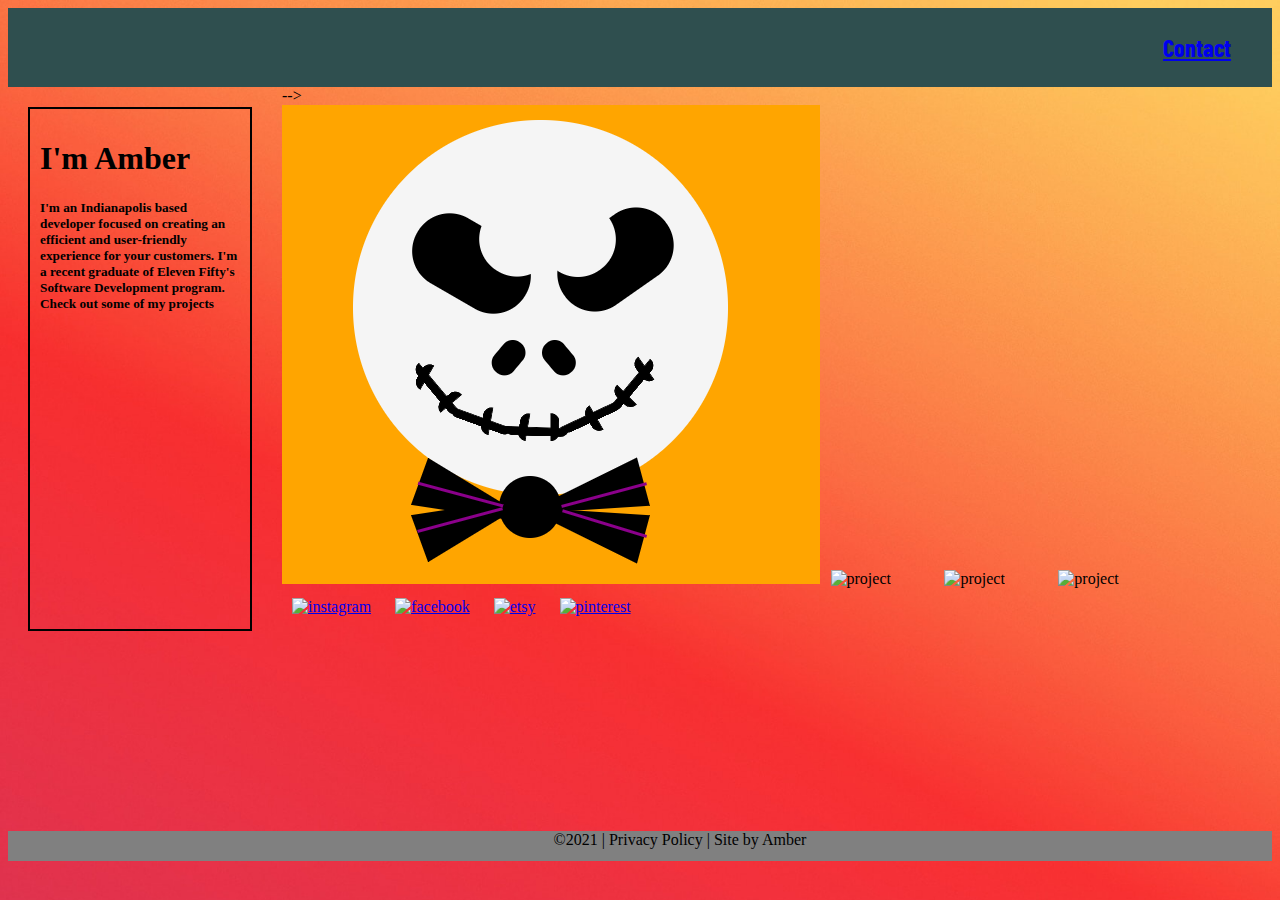
==== index.html @ 89a5dad9 "Initial commit" ====
<!DOCTYPE html>
<html lang="en">

<head>
    <meta charset="UTF-8">
    <meta http-equiv="X-UA-Compatible" content="IE=edge">
    <meta name="viewport" content="width=device-width, initial-scale=1.0">
    <title>Abstract Utopia Art Shop</title>
    <link rel="stylesheet" href="main.css">
    <style>
        @import url('https://fonts.googleapis.com/css2?family=Barlow+Condensed:ital,wght@0,100;1,100&display=swap');
        </style>
</head>

<!--header-->
<header>
    <!--NavBar-->
    <nav>
        <div class="navlist">
            <ul>
                <li><a href="#">Contact</a></li>
            </ul>
        </div>
    </nav>
    <div style="clear: both;"></div>
</header>
<body>
<!--Small Info Section-->
   <!--Div for name intro-->
<div class="bio">
    <h1>I'm Amber</h1>
    <h5>I'm an Indianapolis based developer focused on creating an efficient and user-friendly 
        experience for your customers. I'm a recent graduate of Eleven Fifty's Software Development 
        program. Check out some of my projects</h5>
</div>

<div class="line"></div> -->
<!--Horizontal Scrolling Div-->
<div class="horizontal-scroll-available-pieces">
    <!--Div for each image same class-->
    <div class="projects">
        <a href="https://codepen.io/aschump/details/vYyVbrW" target="_blank">
        <img src="img/creatureassignment.PNG" alt="project">
        </a>
        <br />
    </div>
    <div class="projects">
        <img src="#" alt="project">
        <br />
    </div>
    <div class="projects">
        <img src="#" alt="project">
        <br />
    </div>
    <div class="projects">
        <img src="#" alt="project">
        <br />
    </div>
</div>
    <div class="sites">
    <a href="#"><img src="img/instagram.png" class="socials" alt="instagram"></a>
    <a href="#"><img src="img/facebook.png" class="socials" alt="facebook"></a>
    <a href="#"><img src="img/etsy.png" class="socials" alt="etsy"></a>
    <a href="#"><img src="img/pinterest.png" class="socials" alt="pinterest"></a>
    </div>
            <!--FOOTER-->
            <div class="clear"></div>
            <!-- < ^will keep footer at bottom^ > -->
            <footer>
                <ul class="siteinfotable">
                    
                        <li>&copy;2021 |</li>
                        <li>Privacy Policy |</li>
                        <li>Site by Amber</li>
                </ul>
            </footer>
</body>

</html>
---- main.css ----
/*footer stuff to help make it stay at the bottom*/
.clear { 
    clear:both;
    font-size: 1%;
}

/*Nav Bar*/
.navlist{
    border: 1px solid darkslategrey;
    background: darkslategrey;
    font-family: 'Barlow Condensed', sans-serif;
    font-size: x-large;
    font-weight:bold;
    text-align: right;
    
}
nav ul{
    margin-left:20%;
    margin-right: auto;

}
nav li {
    display: inline-block;
    margin: 0;
    padding: 0px 40px 0px 40px;
}


/*Header*/
header{
    background: transparent ;    
    padding: 0;
    margin: 0;
    box-sizing: border-box;    
    width: 100%;
    /* -webkit-background-size: 100% 100%;
    -moz-background-size: 100% 100%;*/
    /* display: block;  */
    /* background-size: 100% 75% 100% 75%; */
    
}
header h1{
    color:darkcyan;
    font-family: 'Barlow Condensed', sans-serif;
    letter-spacing: 6px;
    float:right;
}
header h2{
    color:white;
    font-family: 'Barlow Condensed', sans-serif;
    float:right;
}

h2{
    font-size:xxx-large;
    letter-spacing: -0.025em;
    margin: 0;  
    font-family: 'Barlow Condensed', sans-serif;
    font-size:x-large; 
    
}

.socials{
    width:25px;
    height: 25px;
    padding:10px;
    border-radius:5px;  
}




/*Body*/
body{
    /* background: white repeat fixed top center;
    margin: 0px;
    padding: 0px; */
    background-image: url("img/color.jpg");
    background-repeat: no-repeat;
    background-attachment:fixed;
    background-size: cover;
}
.bio{
    width: 200px;
    height:500px;
    border: 2px solid black;
    margin-left: 20px;
    margin-top: 20px;
    margin-right: 30px;
    margin-bottom:90px;
    padding:10px;
    background-color:transparent(43, 160, 160);
    float:left;   
}
.bio h2{
    text-align: center;
}
.horizontal-scroll-available-pieces{
    /*says whether to add scroll bar when content overflows at the left and right edge*/
    overflow-y: hidden;
    /*determines clipping at the top and bottom edges*/
    overflow-x: scroll;
    white-space: nowrap;
      
      
}
.projects{
    display: inline-block;
    max-width: 50%;
    max-height: 20%;
    object-fit: cover;
    padding: 0 5% 0 0;
}
::-webkit-scrollbar{
    background:transparent;
    width: 10px;
}
::-webkit-scrollbar-thumb{
    background:black;
}
/* 
button{
    background-color:lemonchiffon;
    border: transparent;
    text-align:center;
    color: rgb(43, 160, 160);
    font-weight:bold;
    margin:3px;
    
} */
/* .line{
    border: solid 1px black;
    width: 50px;
    height: 8px;
} */


/*Footer*/
footer{
    background-color:grey; 
    height:30px;
    margin-top: 110px;
           
}

.siteinfotable{
    /*will center the table hopefully*/
    margin-left: 40%;
    margin-right: 30%;     
}

footer li {
    display: inline-block;
    margin: 0;
    padding: 0px;
}
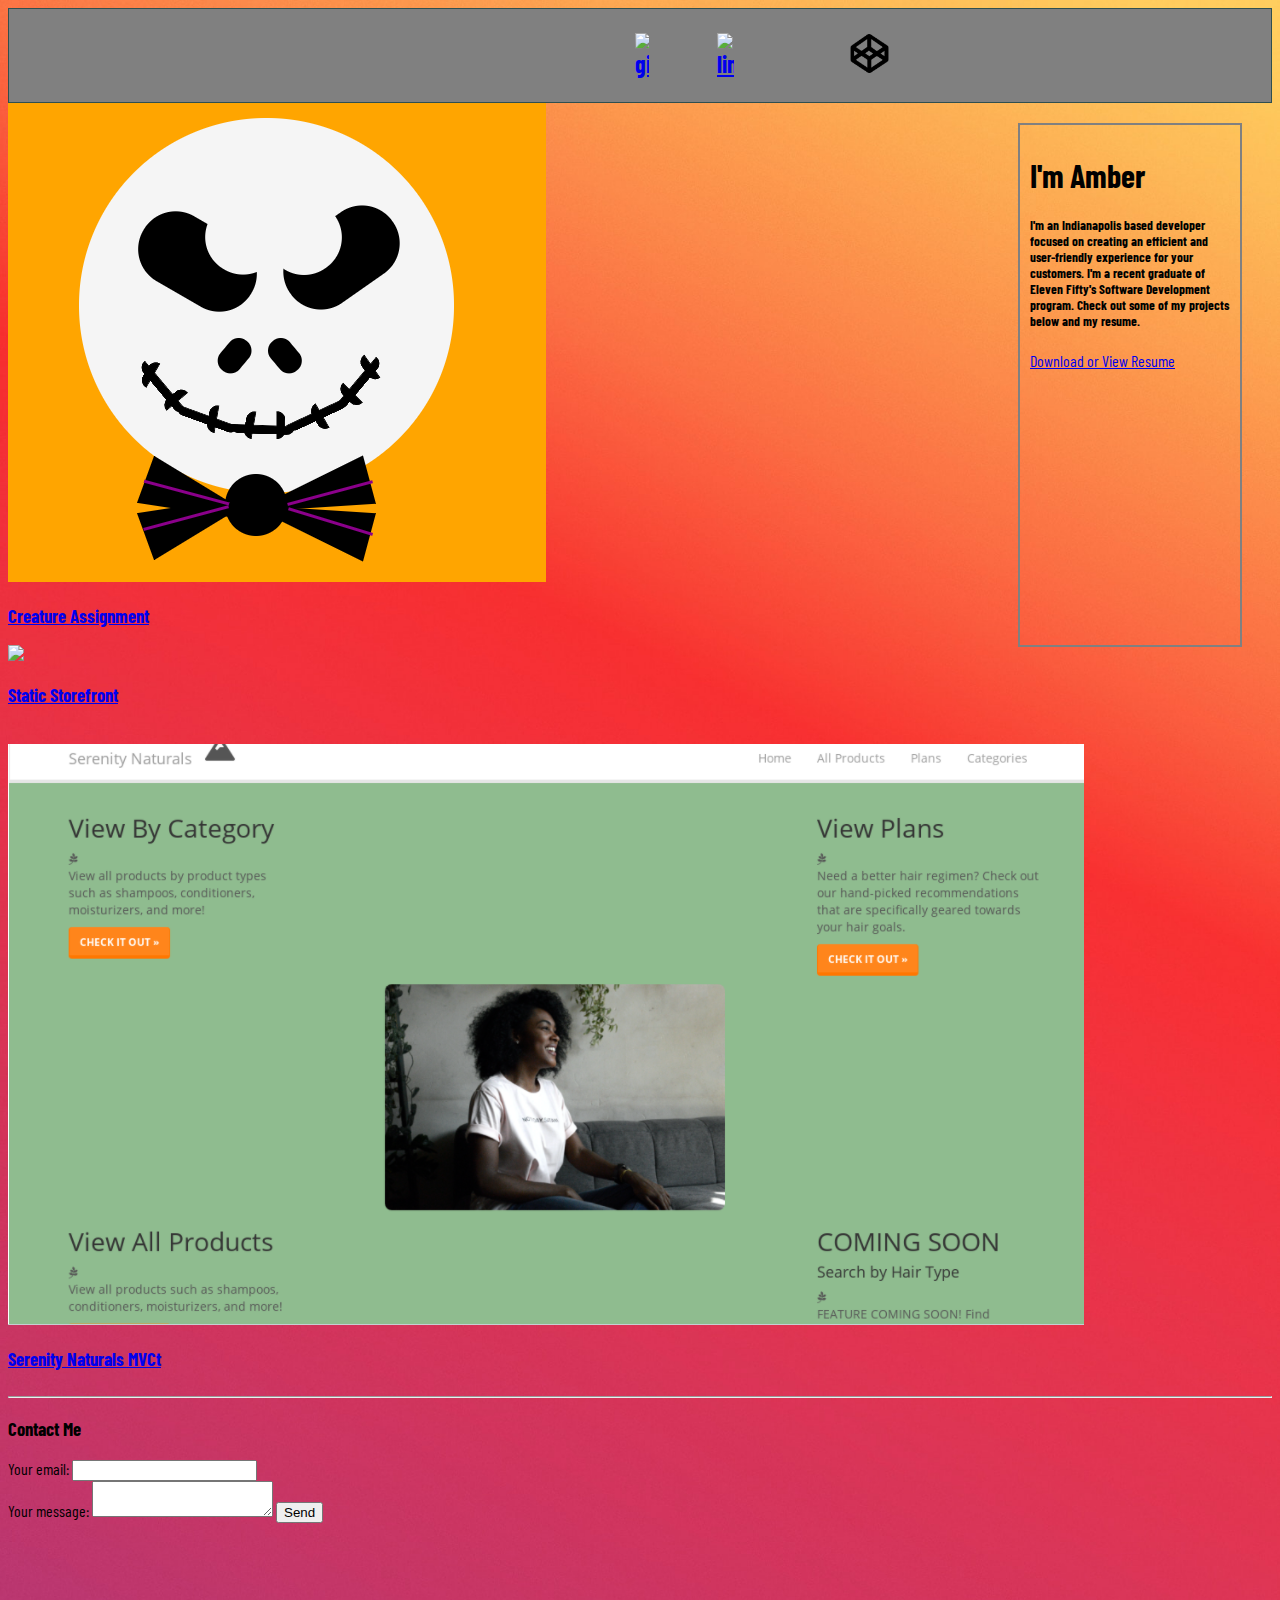
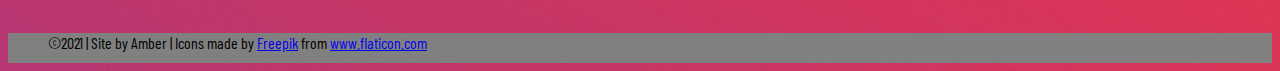
==== commit ef0c33cc: "more formatting" ====
--- a/index.html
+++ b/index.html
@@ -2,14 +2,16 @@
 <html lang="en">
 
 <head>
+    <link href="https://cdn.jsdelivr.net/npm/bootstrap@5.0.1/dist/css/bootstrap.min.css" rel="stylesheet"
+        integrity="sha384-+0n0xVW2eSR5OomGNYDnhzAbDsOXxcvSN1TPprVMTNDbiYZCxYbOOl7+AMvyTG2x" crossorigin="anonymous">
     <meta charset="UTF-8">
     <meta http-equiv="X-UA-Compatible" content="IE=edge">
     <meta name="viewport" content="width=device-width, initial-scale=1.0">
-    <title>Abstract Utopia Art Shop</title>
+    <title>Amber Schumpert</title>
     <link rel="stylesheet" href="main.css">
     <style>
         @import url('https://fonts.googleapis.com/css2?family=Barlow+Condensed:ital,wght@0,100;1,100&display=swap');
-        </style>
+    </style>
 </head>
 
 <!--header-->
@@ -18,62 +20,98 @@
     <nav>
         <div class="navlist">
             <ul>
-                <li><a href="#">Contact</a></li>
+                <li>
+                    <div class="socialimg">
+                        <a href="https://github.com/aschump"><img src="img/github.png" alt="github"></a>
+                    </div>
+                </li>
+                <li>
+                    <div class="socialimg">
+                        <a href="https://www.linkedin.com/in/aschumpert/"><img src="img/linkedin.png"
+                                alt="linkedin"></a>
+                    </div>
+                </li>
+                <li>
+                    <div class="socialimg">
+                        <a href="https://codepen.io/aschump"><img src="img/codepen.png" alt="codepen"></a>
+                    </div>
+                </li>
             </ul>
         </div>
     </nav>
     <div style="clear: both;"></div>
 </header>
-<body>
-<!--Small Info Section-->
-   <!--Div for name intro-->
-<div class="bio">
-    <h1>I'm Amber</h1>
-    <h5>I'm an Indianapolis based developer focused on creating an efficient and user-friendly 
-        experience for your customers. I'm a recent graduate of Eleven Fifty's Software Development 
-        program. Check out some of my projects</h5>
+<div class="container">
+
+    <body>
+        <div class="row">
+            <div class="col-md-3 pull-left">
+                <div class="bio">
+                    <h1>I'm Amber</h1>
+                    <h5>I'm an Indianapolis based developer focused on creating an efficient and user-friendly
+                        experience for your customers. I'm a recent graduate of Eleven Fifty's Software Development
+                        program. Check out some of my projects below and my resume.</h5>
+
+                    <a href="img/2021_Tech_Resume.docx" target="_blank">Download or View Resume</a>
+                </div>
+            </div>
+            <div class="col-md-3">
+                <div class="projects">
+                    <a href="https://codepen.io/aschump/details/vYyVbrW" target="_blank">
+                        <img src="img/creatureassignment.PNG" class="img-thumbnail">
+                        <h3>Creature Assignment</h3>
+                    </a>
+                </div>
+            </div>
+            <div class="col-md-3">
+                <div class="projects">
+                    <a href="https://aschump.github.io/HTMLStaticStoreFront/" target="_blank">
+                        <img src="img/staticstorefront.PNG" class="img-thumbnail">
+                        <h3>Static Storefront</h3>
+                    </a>
+                    <br />
+                </div>
+            </div>
+            <div class="col-md-3">
+                <div class="projects">
+                    <a href="https://npmvc.azurewebsites.net" target="_blank">
+                        <img src="img/npmvc.PNG" class="img-thumbnail">
+                        <h3>Serenity Naturals MVCt</h3>
+                    </a>
+                </div>
+            </div>
+        </div>
+    </body>
 </div>
+<hr />
+        <form action="https://formspree.io/f/xeqvgavy" method="POST">
+            <h3>Contact Me</h3>
+            <label>
+                Your email:
+                <input type="email" name="_replyto">
+            </label><br />
+            <label>
+                Your message:
+                <textarea name="message"></textarea>
+            </label>
 
-<div class="line"></div> -->
-<!--Horizontal Scrolling Div-->
-<div class="horizontal-scroll-available-pieces">
-    <!--Div for each image same class-->
-    <div class="projects">
-        <a href="https://codepen.io/aschump/details/vYyVbrW" target="_blank">
-        <img src="img/creatureassignment.PNG" alt="project">
-        </a>
-        <br />
-    </div>
-    <div class="projects">
-        <img src="#" alt="project">
-        <br />
-    </div>
-    <div class="projects">
-        <img src="#" alt="project">
-        <br />
-    </div>
-    <div class="projects">
-        <img src="#" alt="project">
-        <br />
-    </div>
-</div>
-    <div class="sites">
-    <a href="#"><img src="img/instagram.png" class="socials" alt="instagram"></a>
-    <a href="#"><img src="img/facebook.png" class="socials" alt="facebook"></a>
-    <a href="#"><img src="img/etsy.png" class="socials" alt="etsy"></a>
-    <a href="#"><img src="img/pinterest.png" class="socials" alt="pinterest"></a>
-    </div>
-            <!--FOOTER-->
-            <div class="clear"></div>
-            <!-- < ^will keep footer at bottom^ > -->
-            <footer>
-                <ul class="siteinfotable">
-                    
-                        <li>&copy;2021 |</li>
-                        <li>Privacy Policy |</li>
-                        <li>Site by Amber</li>
-                </ul>
-            </footer>
-</body>
+            <!-- your other form fields go here -->
 
-</html>
+            <button type="submit">Send</button>
+        </form>
+        <!--FOOTER-->
+        <div class="clear"></div>
+        <!-- < ^will keep footer at bottom^ > -->
+        <footer>
+            <ul class="siteinfotable">
+                <li>&copy;2021 |</li>
+                <li>Site by Amber |</li>
+                <li>
+                    <div>Icons made by <a href="https://www.freepik.com" title="Freepik">Freepik</a> from <a
+                            href="https://www.flaticon.com/" title="Flaticon">www.flaticon.com</a></div>
+                </li>
+            </ul>
+        </footer>
+    </body>
+
+</html>--- a/main.css
+++ b/main.css
@@ -1,4 +1,4 @@
-
+/* 
 /*footer stuff to help make it stay at the bottom*/
 .clear { 
     clear:both;
@@ -8,24 +8,33 @@
 /*Nav Bar*/
 .navlist{
     border: 1px solid darkslategrey;
-    background: darkslategrey;
+    background: grey;
     font-family: 'Barlow Condensed', sans-serif;
     font-size: x-large;
     font-weight:bold;
-    text-align: right;
+    text-align: center;
     
+}
+.navlist img{
+    max-width: 20%;
+    max-height: 20%;
 }
 nav ul{
     margin-left:20%;
     margin-right: auto;
-
+    
 }
 nav li {
-    display: inline-block;
+    display: inline;
     margin: 0;
-    padding: 0px 40px 0px 40px;
+    padding: 0px 0px 0px 0px;
 }
 
+.socialimg{
+    display: inline-block;
+    max-width: 20%;
+    max-height: 20%;
+}
 
 /*Header*/
 header{
@@ -61,81 +70,43 @@
     
 }
 
-.socials{
+/* .socials{
     width:25px;
     height: 25px;
     padding:10px;
     border-radius:5px;  
-}
-
-
-
-
+} */
 /*Body*/
 body{
-    /* background: white repeat fixed top center;
-    margin: 0px;
-    padding: 0px; */
+
     background-image: url("img/color.jpg");
     background-repeat: no-repeat;
     background-attachment:fixed;
     background-size: cover;
+    font-family: 'Barlow Condensed', sans-serif;
 }
 .bio{
     width: 200px;
     height:500px;
-    border: 2px solid black;
+    border: 2px solid grey;
     margin-left: 20px;
     margin-top: 20px;
     margin-right: 30px;
     margin-bottom:90px;
     padding:10px;
-    background-color:transparent(43, 160, 160);
-    float:left;   
-}
-.bio h2{
-    text-align: center;
-}
-.horizontal-scroll-available-pieces{
-    /*says whether to add scroll bar when content overflows at the left and right edge*/
-    overflow-y: hidden;
-    /*determines clipping at the top and bottom edges*/
-    overflow-x: scroll;
-    white-space: nowrap;
-      
-      
+    background-color:transparent;
+    float:right;   
 }
 .projects{
+    max-width: auto;
+    max-height: auto;
     display: inline-block;
-    max-width: 50%;
-    max-height: 20%;
-    object-fit: cover;
-    padding: 0 5% 0 0;
 }
-::-webkit-scrollbar{
-    background:transparent;
-    width: 10px;
-}
-::-webkit-scrollbar-thumb{
-    background:black;
-}
-/* 
-button{
-    background-color:lemonchiffon;
-    border: transparent;
-    text-align:center;
-    color: rgb(43, 160, 160);
-    font-weight:bold;
-    margin:3px;
-    
+/* .socialtable li{
+    display: inline-block;
+    margin: 0;
+    padding: 0px;
 } */
-/* .line{
-    border: solid 1px black;
-    width: 50px;
-    height: 8px;
-} */
-
-
 /*Footer*/
 footer{
     background-color:grey; 
@@ -143,15 +114,9 @@
     margin-top: 110px;
            
 }
-
-.siteinfotable{
-    /*will center the table hopefully*/
-    margin-left: 40%;
-    margin-right: 30%;     
-}
-
 footer li {
     display: inline-block;
     margin: 0;
     padding: 0px;
-}+    
+} 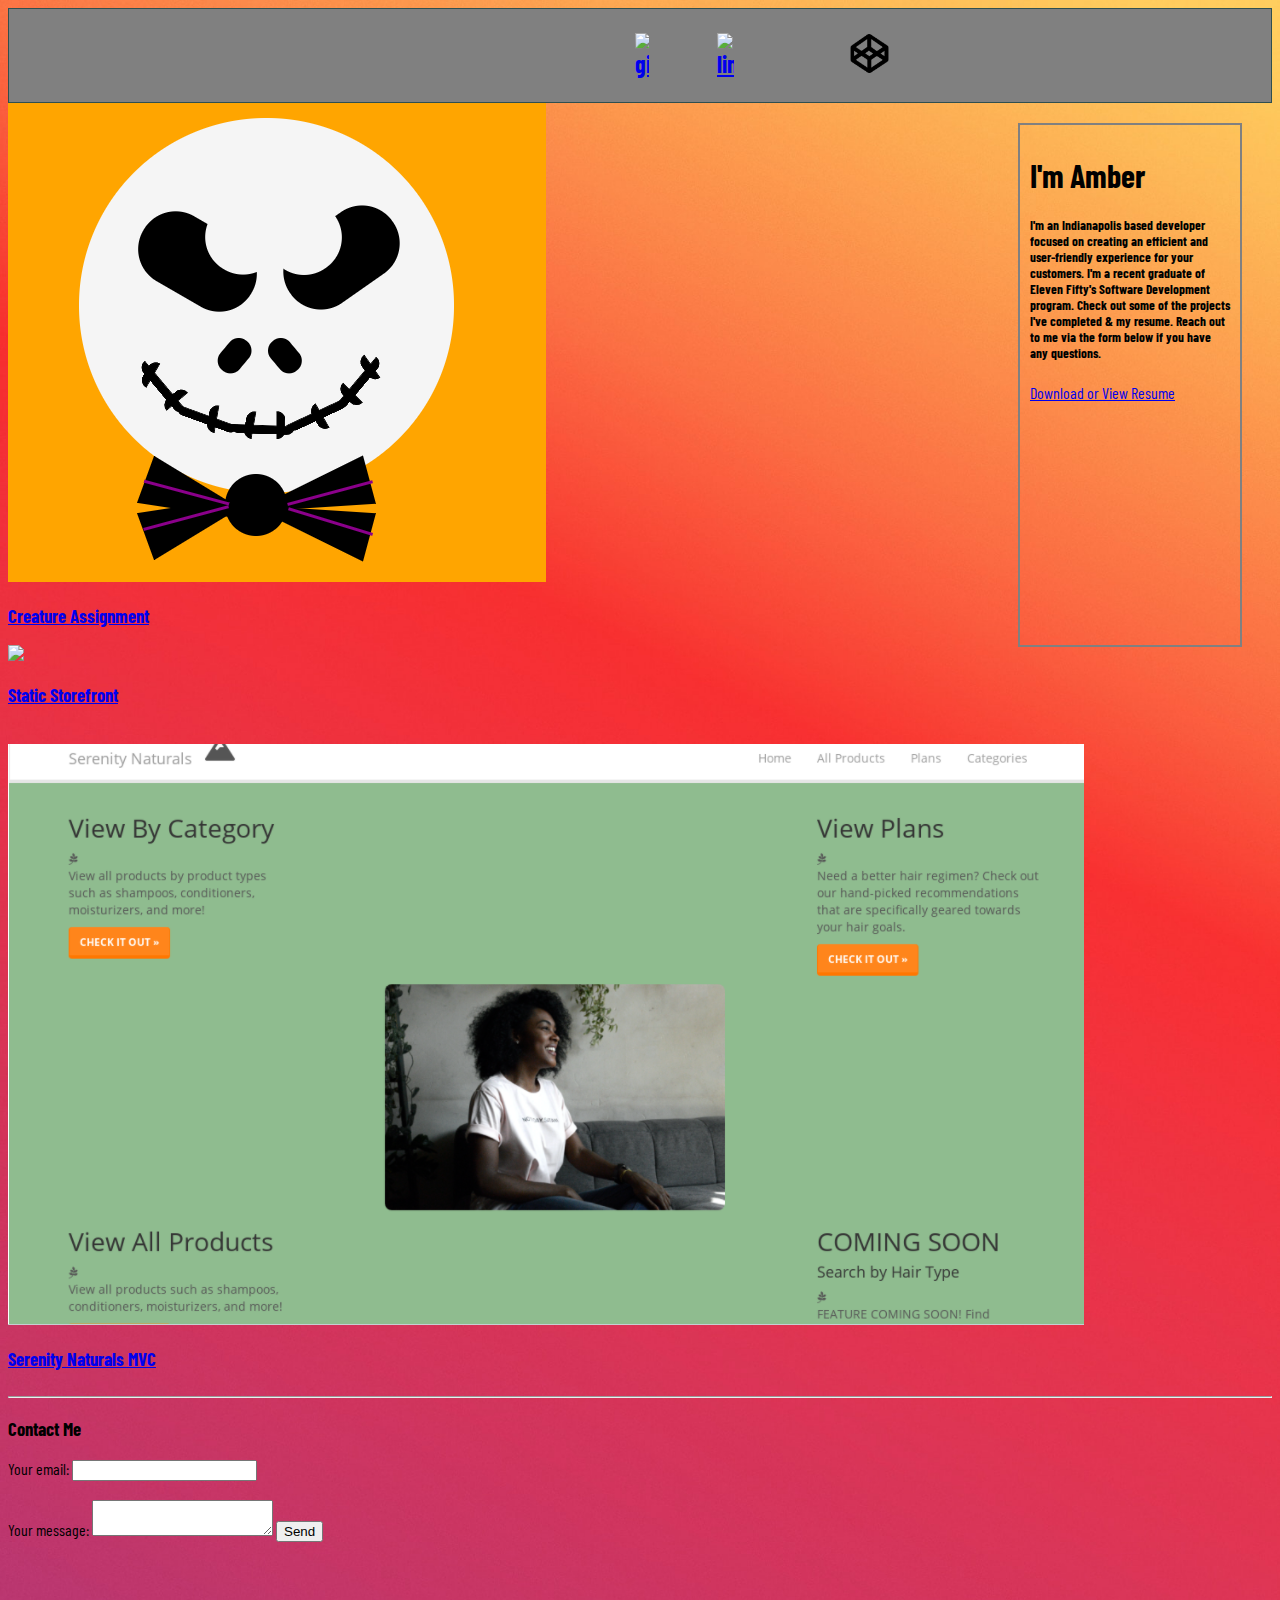
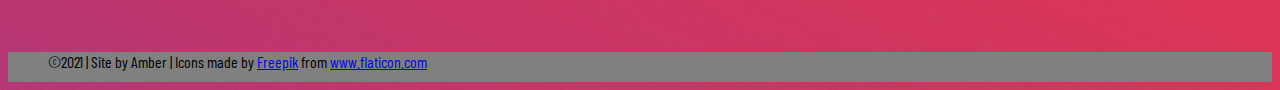
==== commit aae6ebd9: "typo" ====
--- a/index.html
+++ b/index.html
@@ -44,16 +44,15 @@
 <div class="container">
 
     <body>
-        <div class="row">
-            <div class="col-md-3 pull-left">
-                <div class="bio">
-                    <h1>I'm Amber</h1>
-                    <h5>I'm an Indianapolis based developer focused on creating an efficient and user-friendly
-                        experience for your customers. I'm a recent graduate of Eleven Fifty's Software Development
-                        program. Check out some of my projects below and my resume.</h5>
+        <div class="row align-items-center">
+            <div class="bio">
+                <h1>I'm Amber</h1>
+                <h5>I'm an Indianapolis based developer focused on creating an efficient and user-friendly
+                    experience for your customers. I'm a recent graduate of Eleven Fifty's Software Development
+                    program. Check out some of the projects I've completed & my resume. Reach out to me via the form below 
+                    if you have any questions.</h5>
 
-                    <a href="img/2021_Tech_Resume.docx" target="_blank">Download or View Resume</a>
-                </div>
+                <a href="img/2021_Tech_Resume.docx" target="_blank">Download or View Resume</a>
             </div>
             <div class="col-md-3">
                 <div class="projects">
@@ -76,7 +75,7 @@
                 <div class="projects">
                     <a href="https://npmvc.azurewebsites.net" target="_blank">
                         <img src="img/npmvc.PNG" class="img-thumbnail">
-                        <h3>Serenity Naturals MVCt</h3>
+                        <h3>Serenity Naturals MVC</h3>
                     </a>
                 </div>
             </div>
@@ -89,7 +88,7 @@
             <label>
                 Your email:
                 <input type="email" name="_replyto">
-            </label><br />
+            </label><br /><br />
             <label>
                 Your message:
                 <textarea name="message"></textarea>
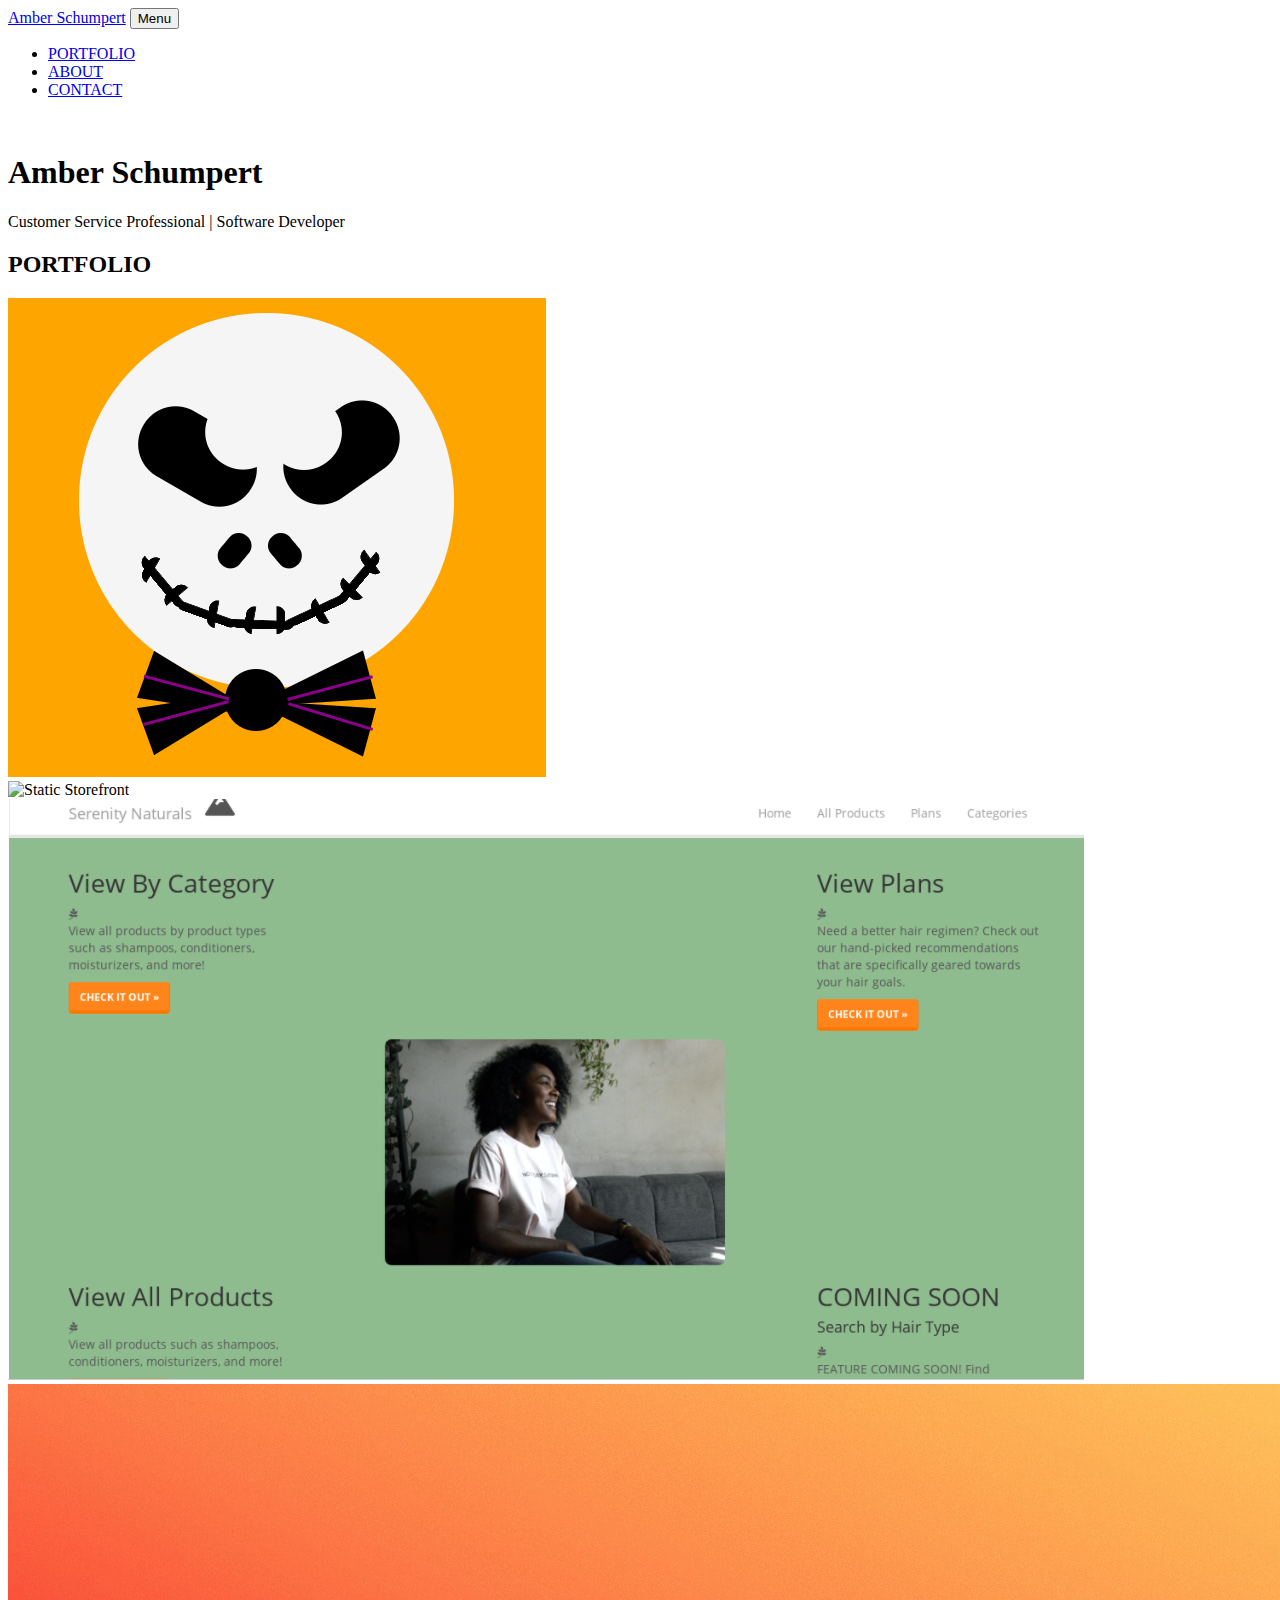
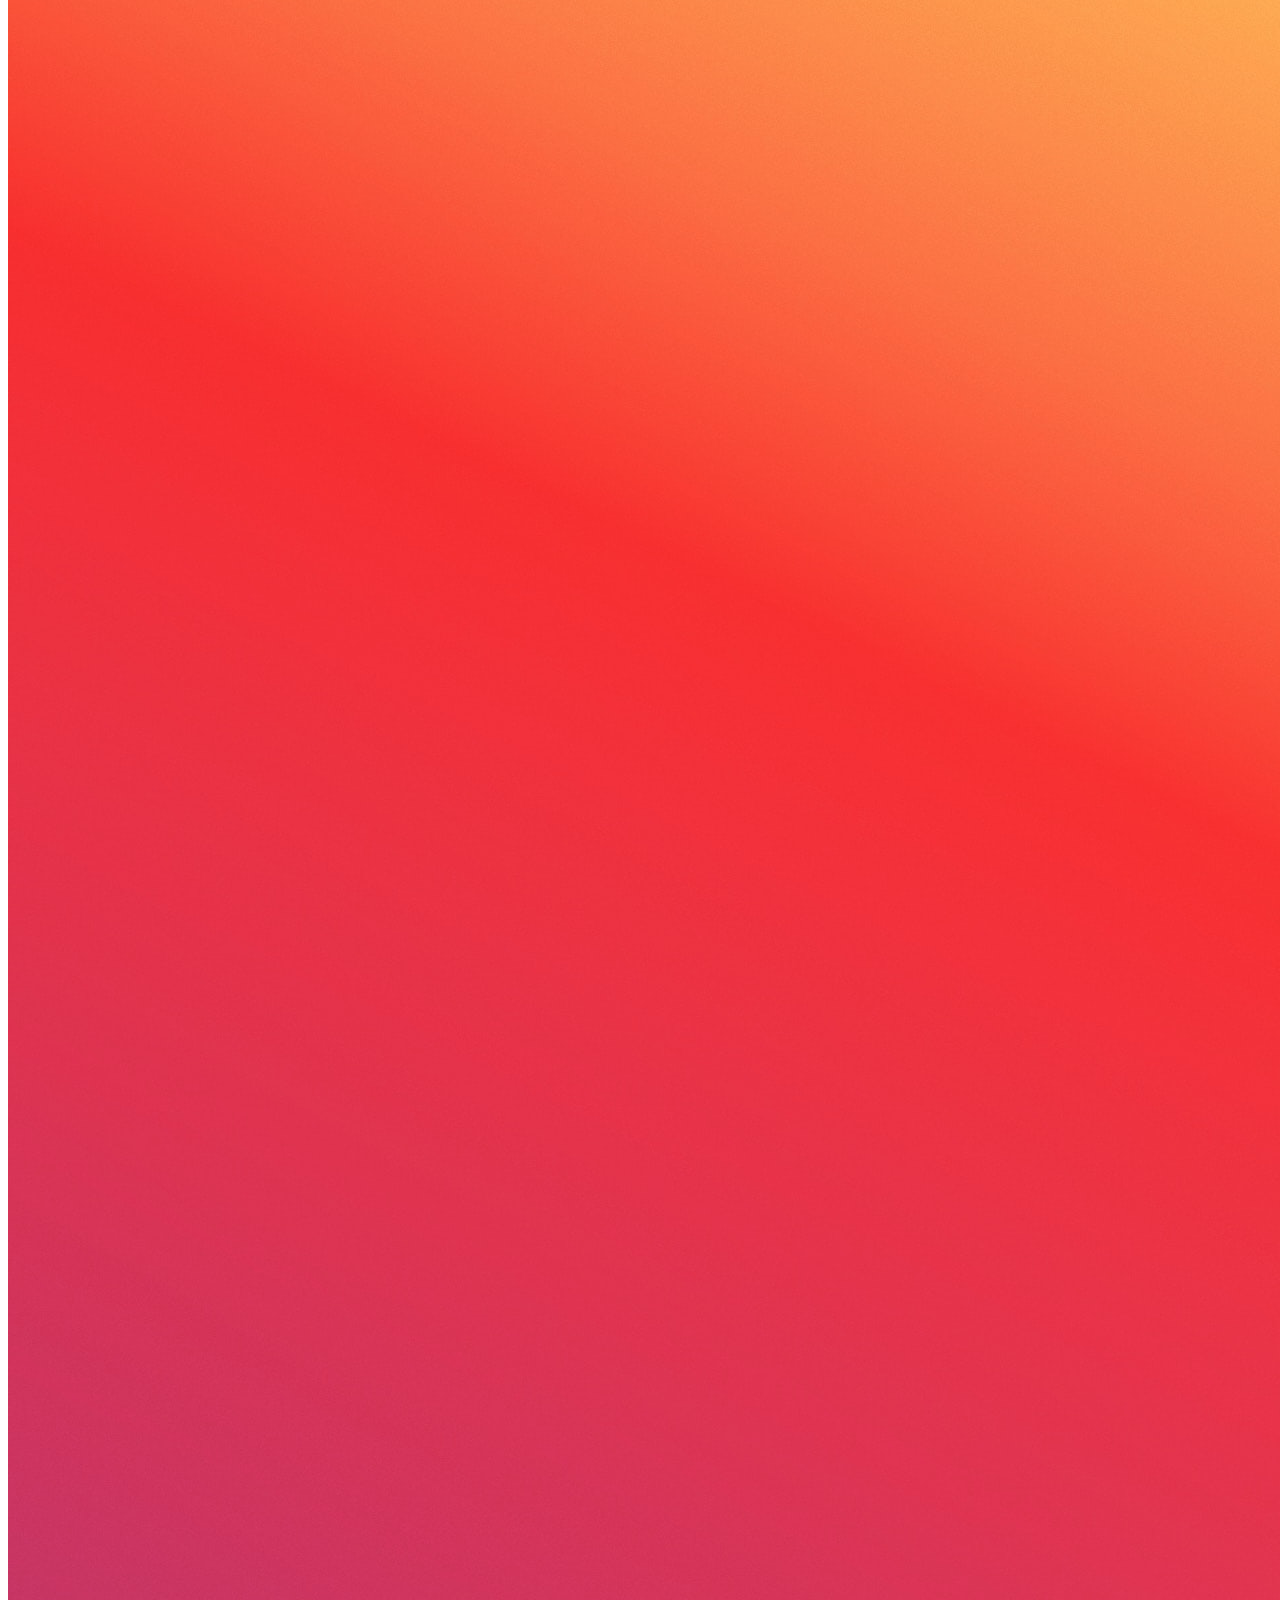
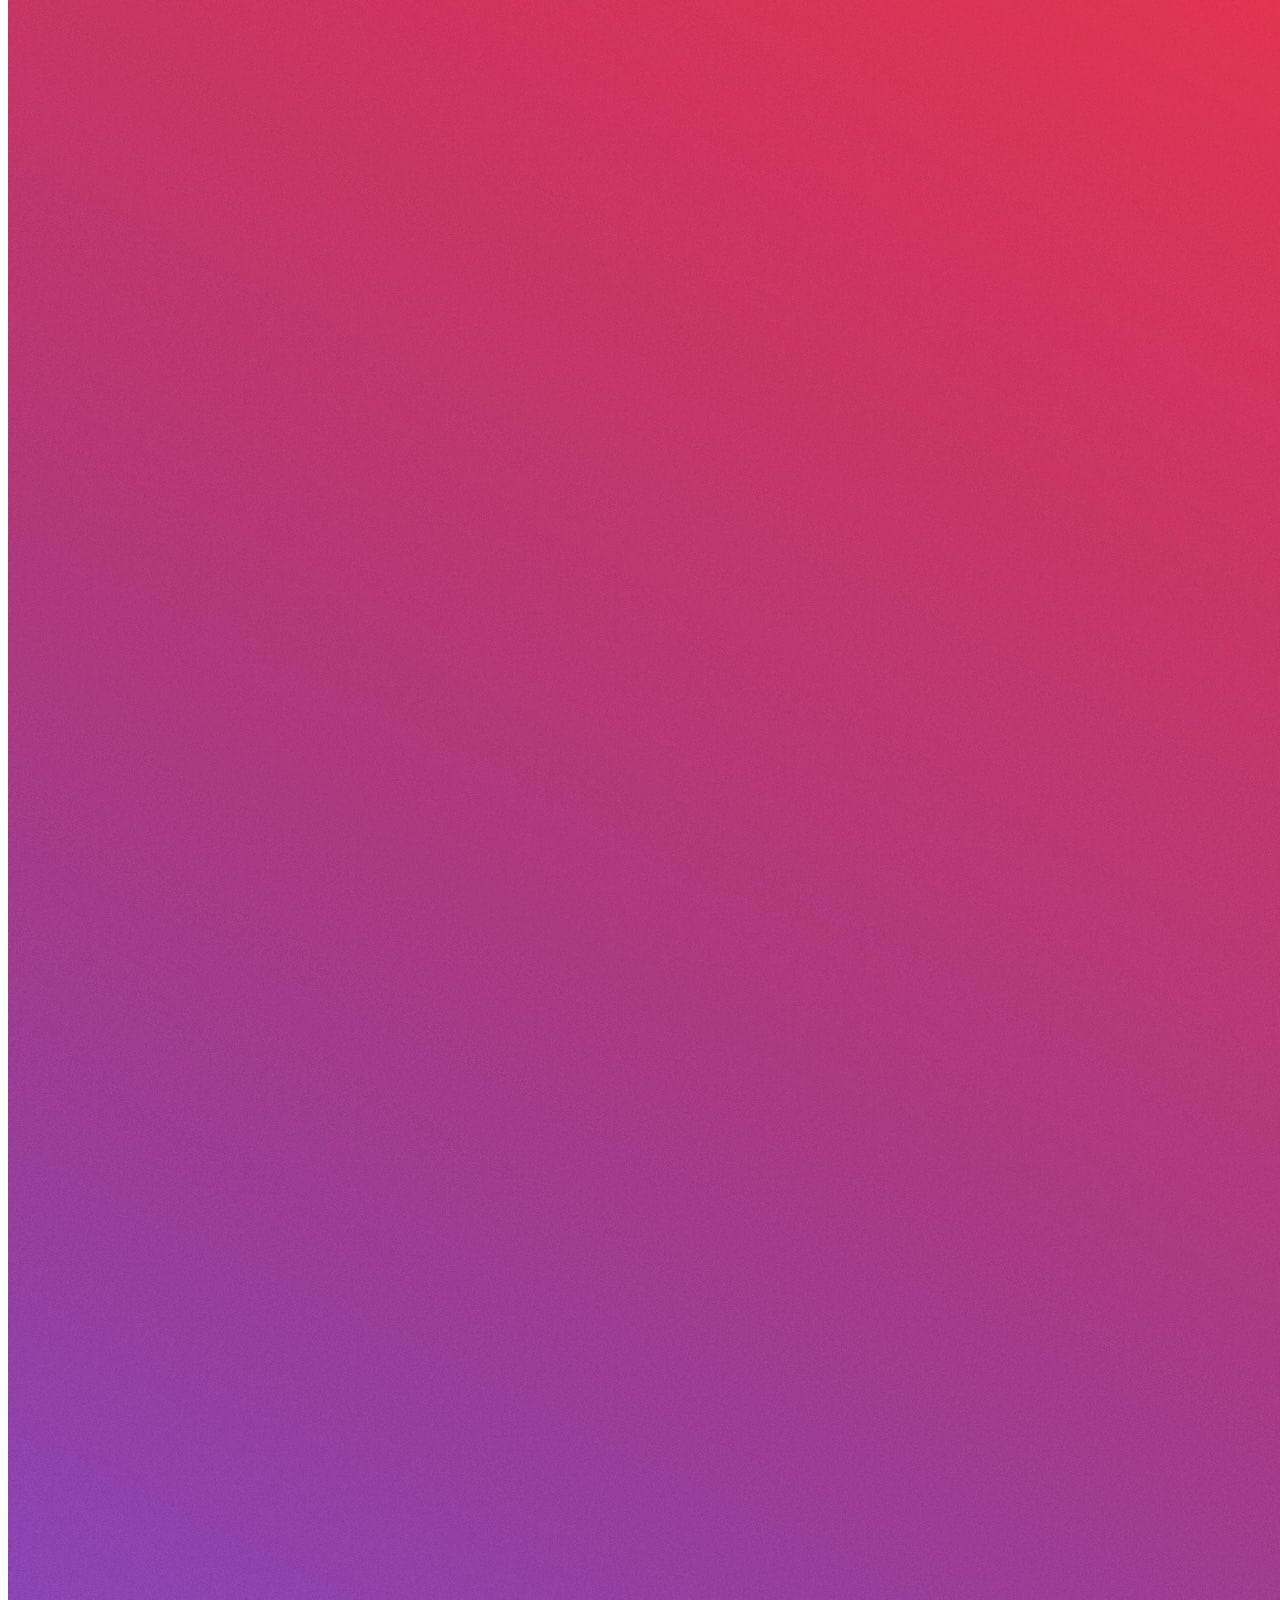
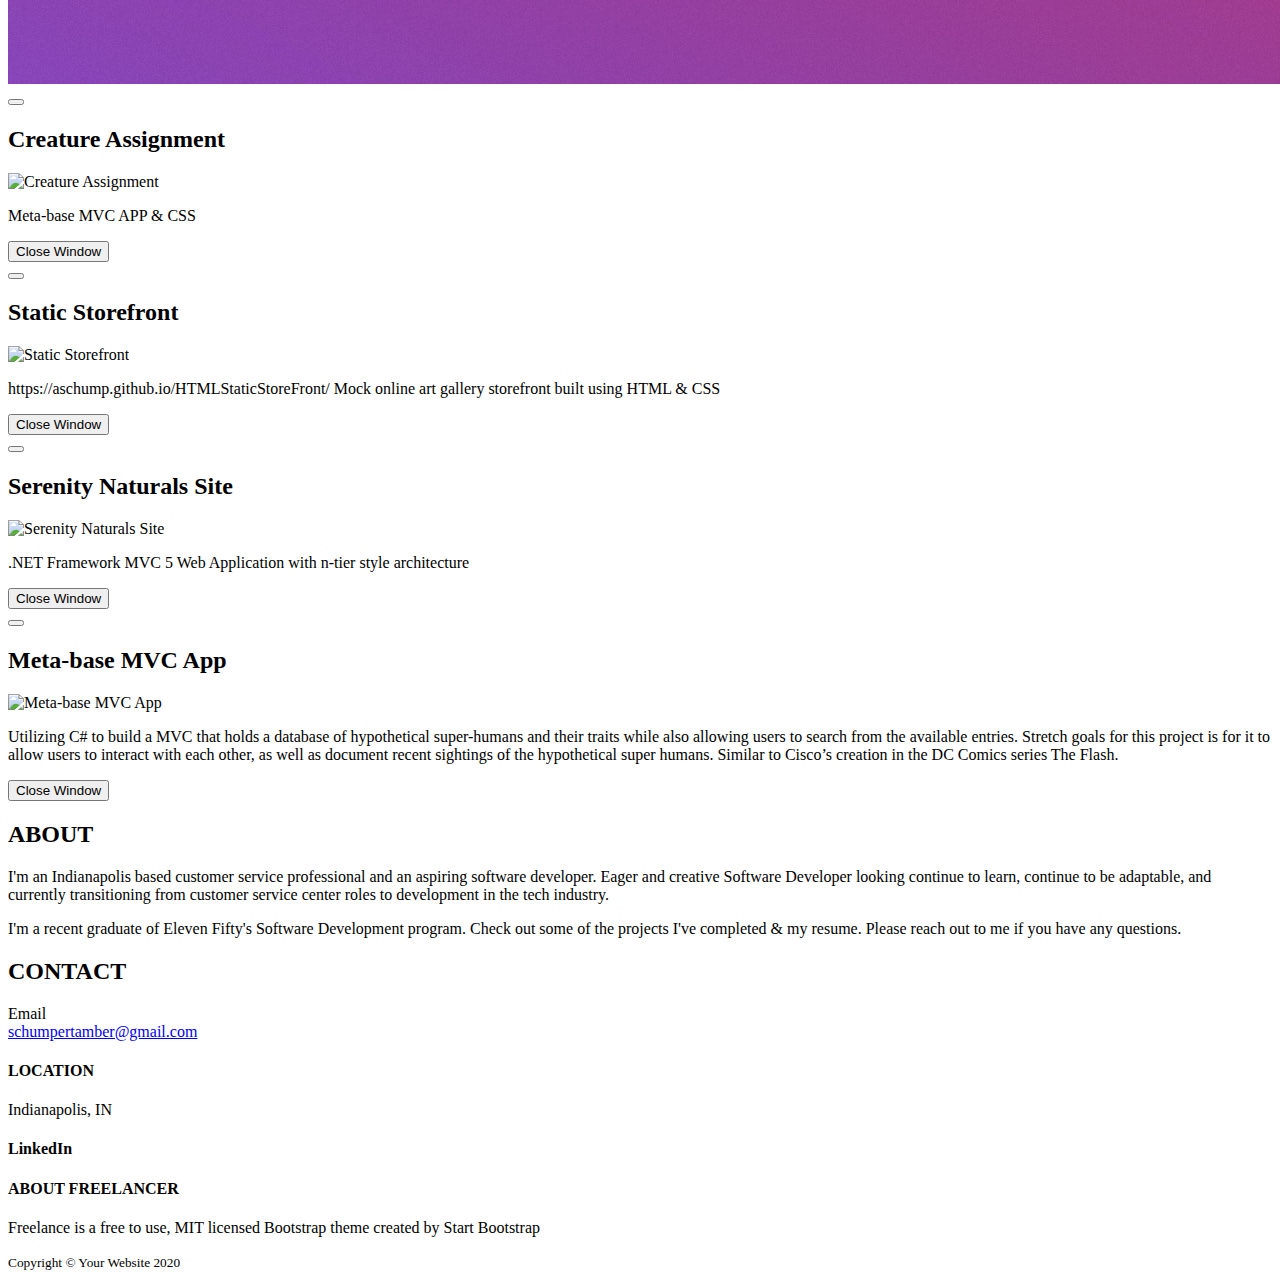
==== commit 23b5e193: "updated MVC wireframe" ====
--- a/index.html
+++ b/index.html
@@ -1,116 +1,294 @@
 <!DOCTYPE html>
 <html lang="en">
-
-<head>
-    <link href="https://cdn.jsdelivr.net/npm/bootstrap@5.0.1/dist/css/bootstrap.min.css" rel="stylesheet"
-        integrity="sha384-+0n0xVW2eSR5OomGNYDnhzAbDsOXxcvSN1TPprVMTNDbiYZCxYbOOl7+AMvyTG2x" crossorigin="anonymous">
-    <meta charset="UTF-8">
-    <meta http-equiv="X-UA-Compatible" content="IE=edge">
-    <meta name="viewport" content="width=device-width, initial-scale=1.0">
-    <title>Amber Schumpert</title>
-    <link rel="stylesheet" href="main.css">
-    <style>
-        @import url('https://fonts.googleapis.com/css2?family=Barlow+Condensed:ital,wght@0,100;1,100&display=swap');
-    </style>
-</head>
-
-<!--header-->
-<header>
-    <!--NavBar-->
-    <nav>
-        <div class="navlist">
-            <ul>
-                <li>
-                    <div class="socialimg">
-                        <a href="https://github.com/aschump"><img src="img/github.png" alt="github"></a>
-                    </div>
-                </li>
-                <li>
-                    <div class="socialimg">
-                        <a href="https://www.linkedin.com/in/aschumpert/"><img src="img/linkedin.png"
-                                alt="linkedin"></a>
-                    </div>
-                </li>
-                <li>
-                    <div class="socialimg">
-                        <a href="https://codepen.io/aschump"><img src="img/codepen.png" alt="codepen"></a>
-                    </div>
-                </li>
-            </ul>
-        </div>
-    </nav>
-    <div style="clear: both;"></div>
-</header>
-<div class="container">
-
-    <body>
-        <div class="row align-items-center">
-            <div class="bio">
-                <h1>I'm Amber</h1>
-                <h5>I'm an Indianapolis based developer focused on creating an efficient and user-friendly
-                    experience for your customers. I'm a recent graduate of Eleven Fifty's Software Development
-                    program. Check out some of the projects I've completed & my resume. Reach out to me via the form below 
-                    if you have any questions.</h5>
-
-                <a href="img/2021_Tech_Resume.docx" target="_blank">Download or View Resume</a>
-            </div>
-            <div class="col-md-3">
-                <div class="projects">
-                    <a href="https://codepen.io/aschump/details/vYyVbrW" target="_blank">
-                        <img src="img/creatureassignment.PNG" class="img-thumbnail">
-                        <h3>Creature Assignment</h3>
-                    </a>
-                </div>
-            </div>
-            <div class="col-md-3">
-                <div class="projects">
-                    <a href="https://aschump.github.io/HTMLStaticStoreFront/" target="_blank">
-                        <img src="img/staticstorefront.PNG" class="img-thumbnail">
-                        <h3>Static Storefront</h3>
-                    </a>
-                    <br />
-                </div>
-            </div>
-            <div class="col-md-3">
-                <div class="projects">
-                    <a href="https://npmvc.azurewebsites.net" target="_blank">
-                        <img src="img/npmvc.PNG" class="img-thumbnail">
-                        <h3>Serenity Naturals MVC</h3>
-                    </a>
-                </div>
-            </div>
-        </div>
+    <head>
+        <meta charset="utf-8">
+        <meta name="viewport" content="width=device-width, initial-scale=1, shrink-to-fit=no">
+        <meta name="description" content="">
+        <meta name="author" content="">
+        <title>Freelancer - Start Bootstrap Theme</title>
+        <!-- Font Awesome icons (free version)-->
+        <script src="https://cdnjs.cloudflare.com/ajax/libs/font-awesome/5.13.0/js/all.min.js" crossorigin="anonymous"></script>
+        <!-- Core theme CSS (includes Bootstrap)-->
+        <link href="css/styles.css" rel="stylesheet">
+        <!-- Fonts CSS-->
+        <link rel="stylesheet" href="css/heading.css">
+        <link rel="stylesheet" href="css/body.css">
+    </head>
+    <body id="page-top">
+        <nav class="navbar navbar-expand-lg bg-secondary fixed-top" id="mainNav">
+            <div class="container"><a class="navbar-brand js-scroll-trigger" href="#page-top">Amber Schumpert</a>
+                <button class="navbar-toggler navbar-toggler-right font-weight-bold bg-primary text-white rounded" type="button" data-toggle="collapse" data-target="#navbarResponsive" aria-controls="navbarResponsive" aria-expanded="false" aria-label="Toggle navigation">Menu <i class="fas fa-bars"></i></button>
+                <div class="collapse navbar-collapse" id="navbarResponsive">
+                    <ul class="navbar-nav ml-auto">
+                        <li class="nav-item mx-0 mx-lg-1"><a class="nav-link py-3 px-0 px-lg-3 rounded js-scroll-trigger" href="#portfolio">PORTFOLIO</a>
+                        </li>
+                        <li class="nav-item mx-0 mx-lg-1"><a class="nav-link py-3 px-0 px-lg-3 rounded js-scroll-trigger" href="#about">ABOUT</a>
+                        </li>
+                        <li class="nav-item mx-0 mx-lg-1"><a class="nav-link py-3 px-0 px-lg-3 rounded js-scroll-trigger" href="contact.html">CONTACT</a>
+                        </li>
+                    </ul>
+                </div>
+            </div>
+        </nav>
+        <header class="masthead bg-primary text-white text-center">
+            <div class="container d-flex align-items-center flex-column">
+                <!-- Masthead Avatar Image--><img class="masthead-avatar mb-5" src="img/avataaars.png" alt="">
+                <!-- Masthead Heading-->
+                <h1 class="masthead-heading mb-0">Amber Schumpert</h1>
+                <!-- Icon Divider-->
+                <div class="divider-custom divider-light">
+                    <div class="divider-custom-line"></div>
+                    <div class="divider-custom-icon"><i class="fas fa-star"></i></div>
+                    <div class="divider-custom-line"></div>
+                </div>
+                <!-- Masthead Subheading-->
+                <p class="pre-wrap masthead-subheading font-weight-light mb-0">Customer Service Professional | Software Developer</p>
+            </div>
+        </header>
+        <section class="page-section portfolio" id="portfolio">
+            <div class="container">
+                <!-- Portfolio Section Heading-->
+                <div class="text-center">
+                    <h2 class="page-section-heading text-secondary mb-0 d-inline-block">PORTFOLIO</h2>
+                </div>
+                <!-- Icon Divider-->
+                <div class="divider-custom">
+                    <div class="divider-custom-line"></div>
+                    <div class="divider-custom-icon"><i class="fas fa-star"></i></div>
+                    <div class="divider-custom-line"></div>
+                </div>
+                <!-- Portfolio Grid Items-->
+                <div class="row justify-content-center">
+                    <!-- Portfolio Items-->
+                    <div class="col-md-6 col-lg-4 mb-5">
+                        <div class="portfolio-item mx-auto" data-toggle="modal" data-target="#portfolioModal0">
+                            <div class="portfolio-item-caption d-flex align-items-center justify-content-center h-100 w-100">
+                                <div class="portfolio-item-caption-content text-center text-white"><i class="fas fa-plus fa-3x"></i></div>
+                            </div><img class="img-fluid" src="img/creatureassignment.PNG" alt="Creature Assignment"/>
+                        </div>
+                    </div>
+                    <div class="col-md-6 col-lg-4 mb-5">
+                        <div class="portfolio-item mx-auto" data-toggle="modal" data-target="#portfolioModal1">
+                            <div class="portfolio-item-caption d-flex align-items-center justify-content-center h-100 w-100">
+                                <div class="portfolio-item-caption-content text-center text-white"><i class="fas fa-plus fa-3x"></i></div>
+                            </div><img class="img-fluid" src="img/staticstorefront.PNG" alt="Static Storefront"/>
+                        </div>
+                    </div>
+                    <div class="col-md-6 col-lg-4 mb-5">
+                        <div class="portfolio-item mx-auto" data-toggle="modal" data-target="#portfolioModal2">
+                            <div class="portfolio-item-caption d-flex align-items-center justify-content-center h-100 w-100">
+                                <div class="portfolio-item-caption-content text-center text-white"><i class="fas fa-plus fa-3x"></i></div>
+                            </div><img class="img-fluid" src="img/npmvc.PNG" alt="Serenity Naturals Site"/>
+                        </div>
+                    </div>
+                    <div class="col-md-6 col-lg-4 mb-5">
+                        <div class="portfolio-item mx-auto" data-toggle="modal" data-target="#portfolioModal3">
+                            <div class="portfolio-item-caption d-flex align-items-center justify-content-center h-100 w-100">
+                                <div class="portfolio-item-caption-content text-center text-white"><i class="fas fa-plus fa-3x"></i></div>
+                            </div><img class="img-fluid" src="img/color.jpg" alt="Meta-base MVC"/>
+                        </div>
+                    </div>
+                </div>
+            </div>
+        </section>
+        <!-- Portfolio Modal-->
+        <div class="portfolio-modal modal fade" id="portfolioModal0" tabindex="-1" role="dialog" aria-labelledby="#portfolioModal0Label" aria-hidden="true">
+            <div class="modal-dialog modal-xl" role="document">
+                <div class="modal-content">
+                    <button class="close" type="button" data-dismiss="modal" aria-label="Close"><span aria-hidden="true"><i class="fas fa-times"></i></span></button>
+                    <div class="modal-body text-center">
+                        <div class="container">
+                            <div class="row justify-content-center">
+                                <div class="col-lg-8">
+                                    <!-- Portfolio Modal - Title-->
+                                    <h2 class="portfolio-modal-title text-secondary mb-0">Creature Assignment</h2>
+                                    <!-- Icon Divider-->
+                                    <div class="divider-custom">
+                                        <div class="divider-custom-line"></div>
+                                        <div class="divider-custom-icon"><i class="fas fa-star"></i></div>
+                                        <div class="divider-custom-line"></div>
+                                    </div>
+                                    <!-- Portfolio Modal - Image--><img class="img-fluid rounded mb-5" src="assets/img/portfolio/creatureassignment.PNG" alt="Creature Assignment"/>
+                                    <!-- Portfolio Modal - Text-->
+                                                                   <p class="mb-5">
+                                                                       <!--https://codepen.io/aschump/details/vYyVbrW-->
+                                                                       Meta-base MVC APP &amp; CSS
+                                                                   </p>
+                                    <button class="btn btn-primary" href="#" data-dismiss="modal"><i class="fas fa-times fa-fw"></i>Close Window</button>
+                                </div>
+                            </div>
+                        </div>
+                    </div>
+                </div>
+            </div>
+        </div>
+        <div class="portfolio-modal modal fade" id="portfolioModal1" tabindex="-1" role="dialog" aria-labelledby="#portfolioModal1Label" aria-hidden="true">
+            <div class="modal-dialog modal-xl" role="document">
+                <div class="modal-content">
+                    <button class="close" type="button" data-dismiss="modal" aria-label="Close"><span aria-hidden="true"><i class="fas fa-times"></i></span></button>
+                    <div class="modal-body text-center">
+                        <div class="container">
+                            <div class="row justify-content-center">
+                                <div class="col-lg-8">
+                                    <!-- Portfolio Modal - Title-->
+                                    <h2 class="portfolio-modal-title text-secondary mb-0">Static Storefront</h2>
+                                    <!-- Icon Divider-->
+                                    <div class="divider-custom">
+                                        <div class="divider-custom-line"></div>
+                                        <div class="divider-custom-icon"><i class="fas fa-star"></i></div>
+                                        <div class="divider-custom-line"></div>
+                                    </div>
+                                    <!-- Portfolio Modal - Image--><img class="img-fluid rounded mb-5" src="assets/img/portfolio/staticstorefront.PNG" alt="Static Storefront"/>
+                                    <!-- Portfolio Modal - Text-->
+                                    <p class="mb-5">https://aschump.github.io/HTMLStaticStoreFront/
+Mock online art gallery storefront built using HTML &amp; CSS</p>
+                                    <button class="btn btn-primary" href="#" data-dismiss="modal"><i class="fas fa-times fa-fw"></i>Close Window</button>
+                                </div>
+                            </div>
+                        </div>
+                    </div>
+                </div>
+            </div>
+        </div>
+        <div class="portfolio-modal modal fade" id="portfolioModal2" tabindex="-1" role="dialog" aria-labelledby="#portfolioModal2Label" aria-hidden="true">
+            <div class="modal-dialog modal-xl" role="document">
+                <div class="modal-content">
+                    <button class="close" type="button" data-dismiss="modal" aria-label="Close"><span aria-hidden="true"><i class="fas fa-times"></i></span></button>
+                    <div class="modal-body text-center">
+                        <div class="container">
+                            <div class="row justify-content-center">
+                                <div class="col-lg-8">
+                                    <!-- Portfolio Modal - Title-->
+                                    <h2 class="portfolio-modal-title text-secondary mb-0">Serenity Naturals Site</h2>
+                                    <!-- Icon Divider-->
+                                    <div class="divider-custom">
+                                        <div class="divider-custom-line"></div>
+                                        <div class="divider-custom-icon"><i class="fas fa-star"></i></div>
+                                        <div class="divider-custom-line"></div>
+                                    </div>
+                                    <!-- Portfolio Modal - Image--><img class="img-fluid rounded mb-5" src="assets/img/portfolio/npmvc.PNG" alt="Serenity Naturals Site"/>
+                                    <!-- Portfolio Modal - Text-->
+                                    <p class="mb-5">.NET Framework MVC 5 Web Application with n-tier style architecture</p>
+                                    <button class="btn btn-primary" href="#" data-dismiss="modal"><i class="fas fa-times fa-fw"></i>Close Window</button>
+                                </div>
+                            </div>
+                        </div>
+                    </div>
+                </div>
+            </div>
+        </div>
+        <div class="portfolio-modal modal fade" id="portfolioModal3" tabindex="-1" role="dialog" aria-labelledby="#portfolioModal3Label" aria-hidden="true">
+            <div class="modal-dialog modal-xl" role="document">
+                <div class="modal-content">
+                    <button class="close" type="button" data-dismiss="modal" aria-label="Close"><span aria-hidden="true"><i class="fas fa-times"></i></span></button>
+                    <div class="modal-body text-center">
+                        <div class="container">
+                            <div class="row justify-content-center">
+                                <div class="col-lg-8">
+                                    <!-- Portfolio Modal - Title-->
+                                    <h2 class="portfolio-modal-title text-secondary mb-0">Meta-base MVC App</h2>
+                                    <!-- Icon Divider-->
+                                    <div class="divider-custom">
+                                        <div class="divider-custom-line"></div>
+                                        <div class="divider-custom-icon"><i class="fas fa-star"></i></div>
+                                        <div class="divider-custom-line"></div>
+                                    </div>
+                                    <!-- Portfolio Modal - Image--><img class="img-fluid rounded mb-5" src="metbase_wireframe.png" alt="Meta-base MVC App"/>
+                                    <!-- Portfolio Modal - Text-->
+                                                                   <p class="mb-5">
+                                                                       Utilizing C# to build a MVC that holds a database of hypothetical super-humans and their traits while also allowing users to search from the available entries. Stretch goals for this project is for it to allow users to interact with each other, as well as document recent sightings of the hypothetical super humans. Similar to Cisco’s creation in the DC Comics series The Flash.
+                                                                   </p>
+                                    <button class="btn btn-primary" href="#" data-dismiss="modal"><i class="fas fa-times fa-fw"></i>Close Window</button>
+                                </div>
+                            </div>
+                        </div>
+                    </div>
+                </div>
+            </div>
+        </div>
+        <section class="page-section bg-primary text-white mb-0" id="about">
+            <div class="container">
+                <!-- About Section Heading-->
+                <div class="text-center">
+                    <h2 class="page-section-heading d-inline-block text-white">ABOUT</h2>
+                </div>
+                <!-- Icon Divider-->
+                <div class="divider-custom divider-light">
+                    <div class="divider-custom-line"></div>
+                    <div class="divider-custom-icon"><i class="fas fa-star"></i></div>
+                    <div class="divider-custom-line"></div>
+                </div>
+                <!-- About Section Content-->
+                <div class="row">
+                    <div class="col-lg-4 ml-auto">
+                        <p class="pre-wrap lead">I'm an Indianapolis based customer service professional and an aspiring software developer. Eager and creative Software Developer looking continue to learn, continue to be adaptable, and currently transitioning from customer service center roles to development in the tech industry. 
+</p>
+                    </div>
+                    <div class="col-lg-4 mr-auto">
+                        <p class="pre-wrap lead">I'm a recent graduate of Eleven Fifty's Software Development program. Check out some of the projects I've completed &amp; my resume. Please reach out to me if you have any questions.
+ </p>
+                    </div>
+                </div>
+            </div>
+        </section>
+        <section class="page-section" id="contact">
+            <div class="container">
+                <!-- Contact Section Heading-->
+                <div class="text-center">
+                    <h2 class="page-section-heading text-secondary d-inline-block mb-0">CONTACT</h2>
+                </div>
+                <!-- Icon Divider-->
+                <div class="divider-custom">
+                    <div class="divider-custom-line"></div>
+                    <div class="divider-custom-icon"><i class="fas fa-star"></i></div>
+                    <div class="divider-custom-line"></div>
+                </div>
+                <!-- Contact Section Content-->
+                <div class="row justify-content-center">
+                    <div class="col-lg-4">
+                        <div class="d-flex flex-column align-items-center">
+                            <div class="icon-contact mb-3"><i class="far fa-envelope"></i></div>
+                            <div class="text-muted">Email</div><a class="lead font-weight-bold" href="mailto:schumpertamber@gmail.com">schumpertamber@gmail.com</a>
+                        </div>
+                    </div>
+                </div>
+            </div>
+        </section>
+        <footer class="footer text-center">
+            <div class="container">
+                <div class="row">
+                    <!-- Footer Location-->
+                    <div class="col-lg-4 mb-5 mb-lg-0">
+                        <h4 class="mb-4">LOCATION</h4>
+                        <p class="pre-wrap lead mb-0">Indianapolis, IN </p>
+                    </div>
+                    <!-- Footer Social Icons-->
+                    <div class="col-lg-4 mb-5 mb-lg-0">
+                        <h4 class="mb-4">LinkedIn</h4><a class="btn btn-outline-light btn-social mx-1" href="https://www.linkedin.com/in/https://www.linkedin.com/in/aschumpert/"><i class="fab fa-fw fa-linkedin-in"></i></a>
+                    </div>
+                    <!-- Footer About Text-->
+                    <div class="col-lg-4">
+                        <h4 class="mb-4">ABOUT FREELANCER</h4>
+                        <p class="pre-wrap lead mb-0">Freelance is a free to use, MIT licensed Bootstrap theme created by Start Bootstrap</p>
+                    </div>
+                </div>
+            </div>
+        </footer>
+        <!-- Copyright Section-->
+        <section class="copyright py-4 text-center text-white">
+            <div class="container"><small class="pre-wrap">Copyright © Your Website 2020</small></div>
+        </section>
+        <!-- Scroll to Top Button (Only visible on small and extra-small screen sizes)-->
+        <div class="scroll-to-top d-lg-none position-fixed"><a class="js-scroll-trigger d-block text-center text-white rounded" href="#page-top"><i class="fa fa-chevron-up"></i></a></div>
+        <!-- Bootstrap core JS-->
+        <script src="https://cdnjs.cloudflare.com/ajax/libs/jquery/3.4.1/jquery.min.js"></script>
+        <script src="https://stackpath.bootstrapcdn.com/bootstrap/4.4.1/js/bootstrap.bundle.min.js"></script>
+        <!-- Third party plugin JS-->
+        <script src="https://cdnjs.cloudflare.com/ajax/libs/jquery-easing/1.4.1/jquery.easing.min.js"></script>
+        <!-- Contact form JS-->
+        <script src="assets/mail/jqBootstrapValidation.js"></script>
+        <script src="assets/mail/contact_me.js"></script>
+        <!-- Core theme JS-->
+        <script src="js/scripts.js"></script>
     </body>
-</div>
-<hr />
-        <form action="https://formspree.io/f/xeqvgavy" method="POST">
-            <h3>Contact Me</h3>
-            <label>
-                Your email:
-                <input type="email" name="_replyto">
-            </label><br /><br />
-            <label>
-                Your message:
-                <textarea name="message"></textarea>
-            </label>
-
-            <!-- your other form fields go here -->
-
-            <button type="submit">Send</button>
-        </form>
-        <!--FOOTER-->
-        <div class="clear"></div>
-        <!-- < ^will keep footer at bottom^ > -->
-        <footer>
-            <ul class="siteinfotable">
-                <li>&copy;2021 |</li>
-                <li>Site by Amber |</li>
-                <li>
-                    <div>Icons made by <a href="https://www.freepik.com" title="Freepik">Freepik</a> from <a
-                            href="https://www.flaticon.com/" title="Flaticon">www.flaticon.com</a></div>
-                </li>
-            </ul>
-        </footer>
-    </body>
-
 </html>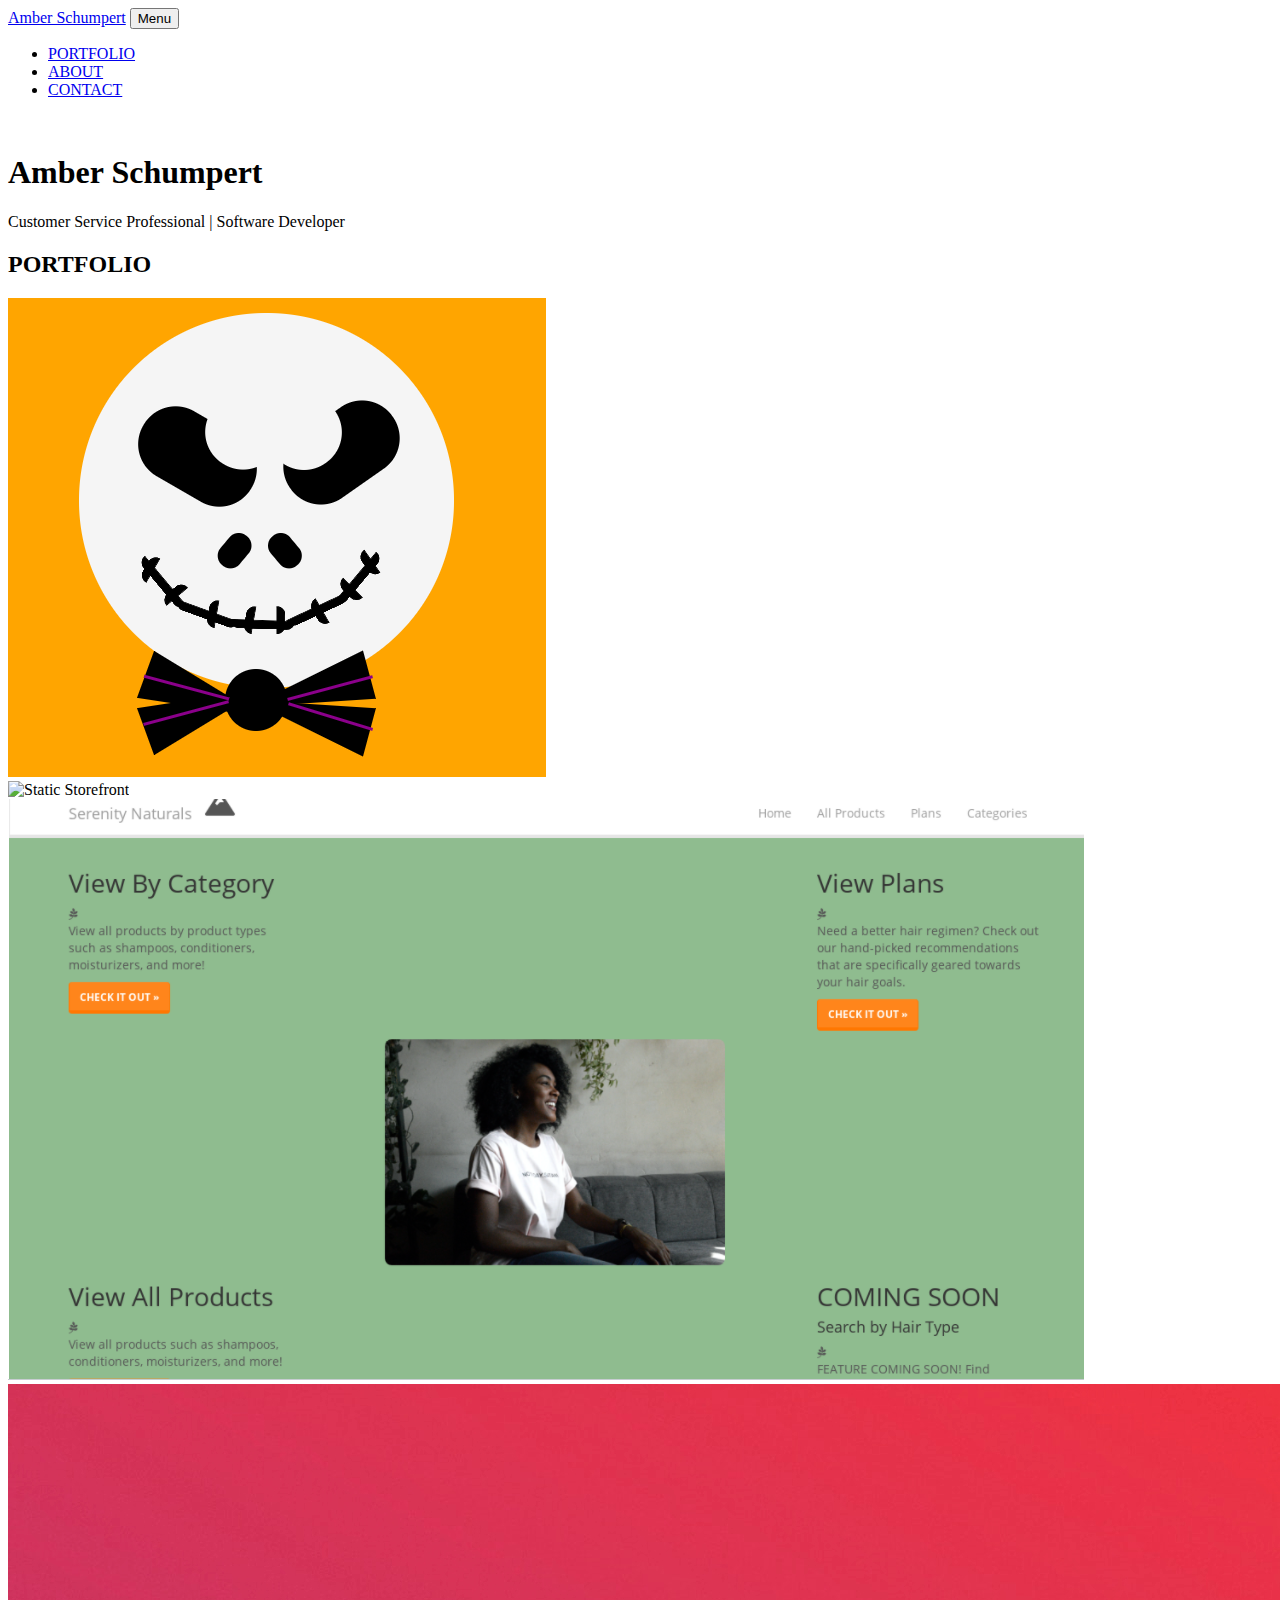
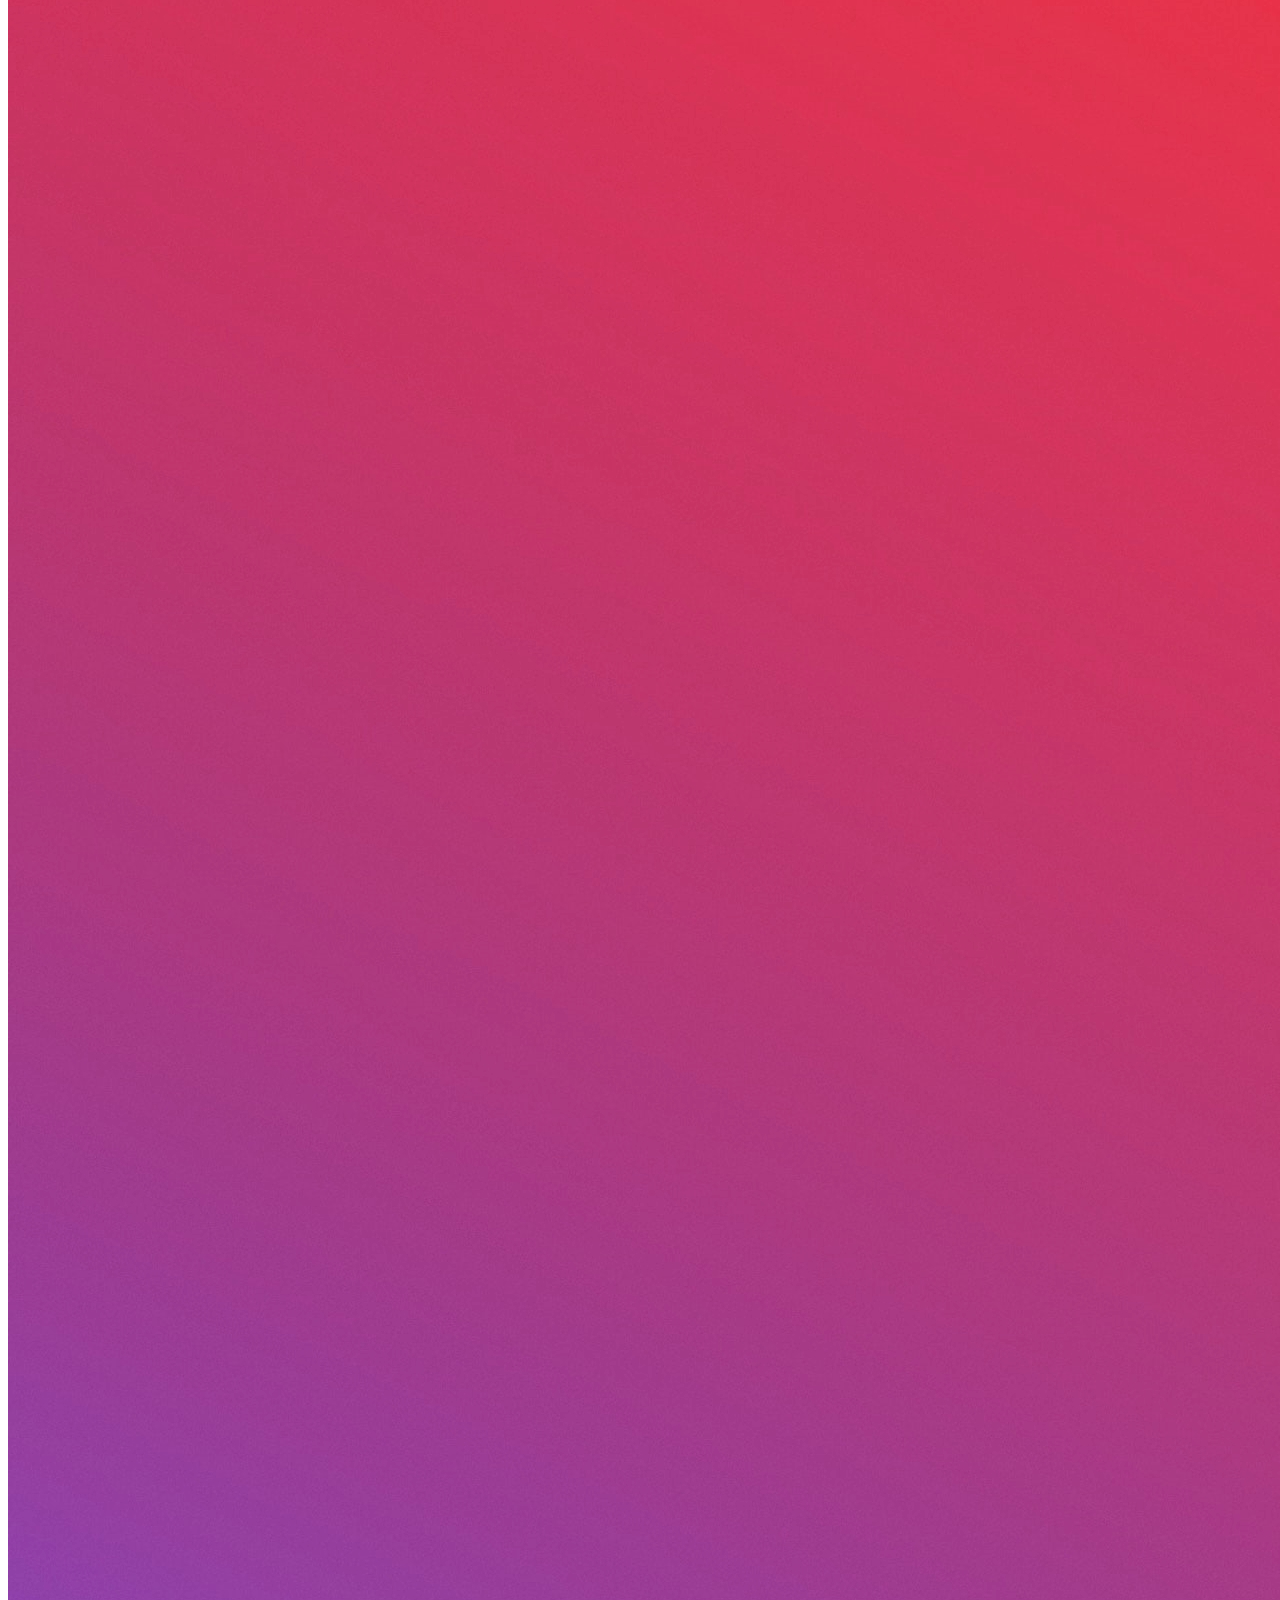
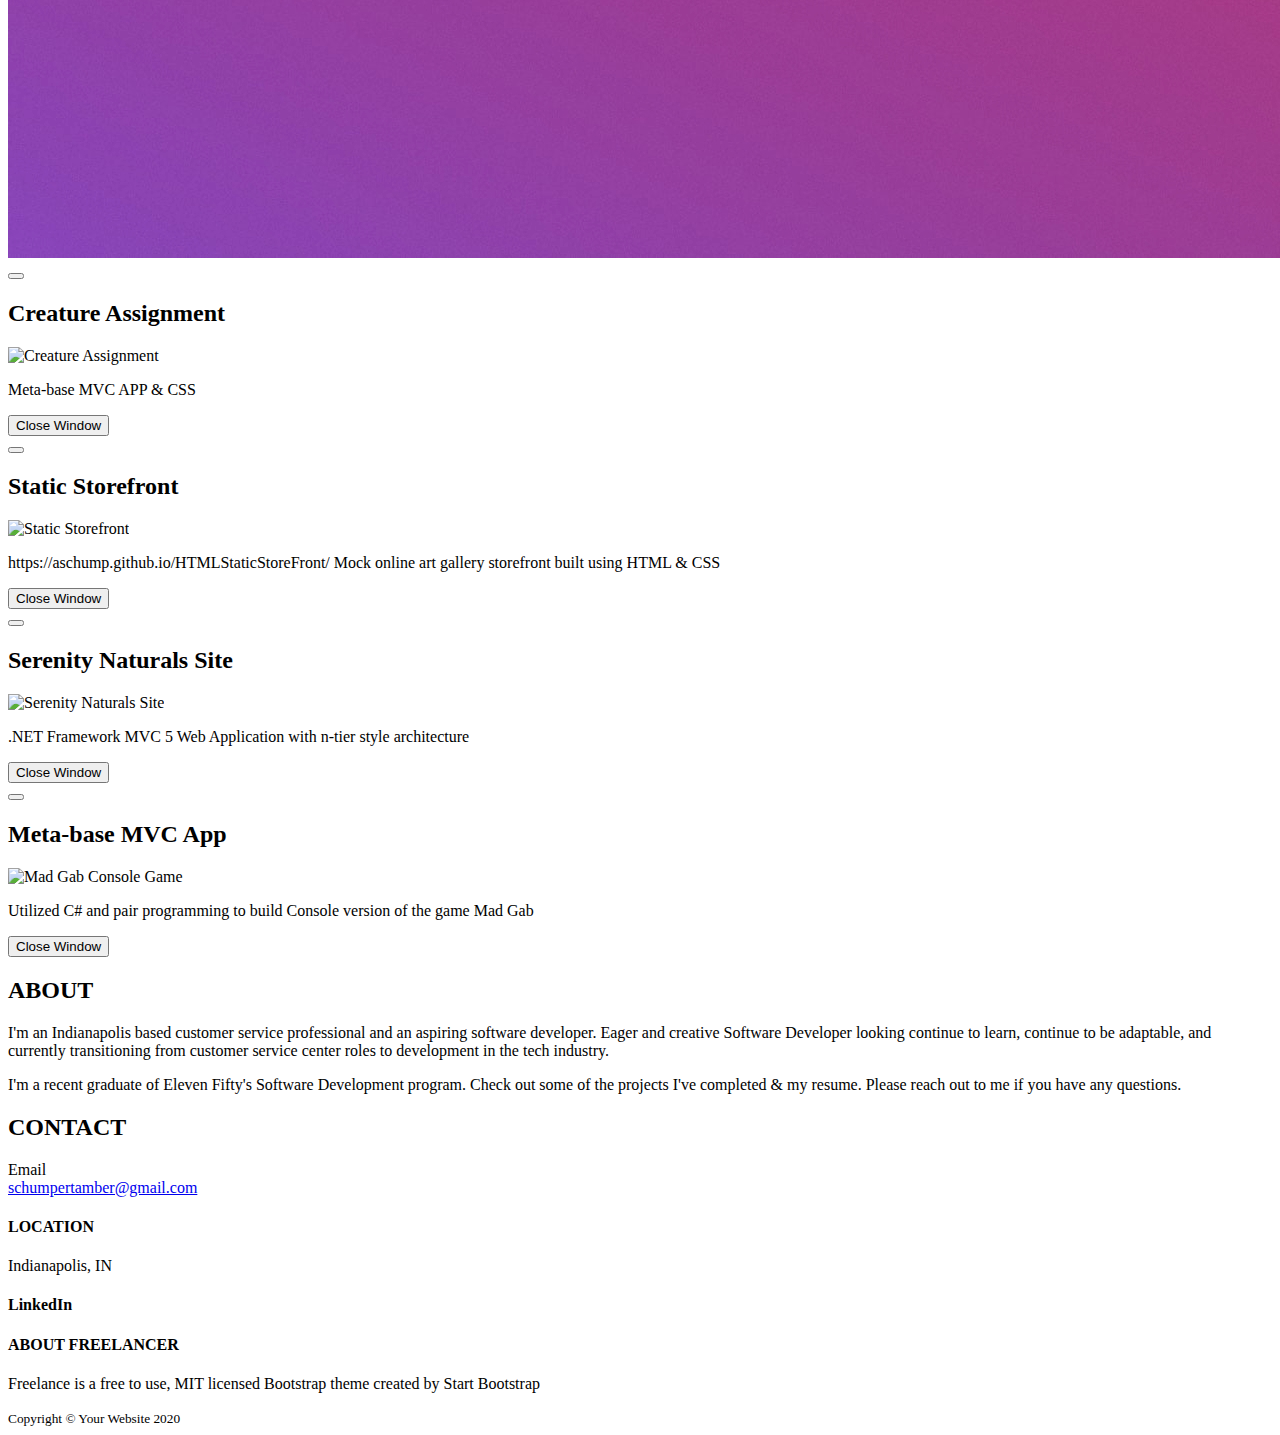
==== commit 0ed79927: "update portfolio descriptions" ====
--- a/index.html
+++ b/index.html
@@ -193,10 +193,10 @@
                                         <div class="divider-custom-icon"><i class="fas fa-star"></i></div>
                                         <div class="divider-custom-line"></div>
                                     </div>
-                                    <!-- Portfolio Modal - Image--><img class="img-fluid rounded mb-5" src="metbase_wireframe.png" alt="Meta-base MVC App"/>
+                                    <!-- Portfolio Modal - Image--><img class="img-fluid rounded mb-5" src="metbase_wireframe.png" alt="Mad Gab Console Game"/>
                                     <!-- Portfolio Modal - Text-->
                                                                    <p class="mb-5">
-                                                                       Utilizing C# to build a MVC that holds a database of hypothetical super-humans and their traits while also allowing users to search from the available entries. Stretch goals for this project is for it to allow users to interact with each other, as well as document recent sightings of the hypothetical super humans. Similar to Cisco’s creation in the DC Comics series The Flash.
+                                                                       Utilized C# and pair programming to build Console version of the game Mad Gab
                                                                    </p>
                                     <button class="btn btn-primary" href="#" data-dismiss="modal"><i class="fas fa-times fa-fw"></i>Close Window</button>
                                 </div>
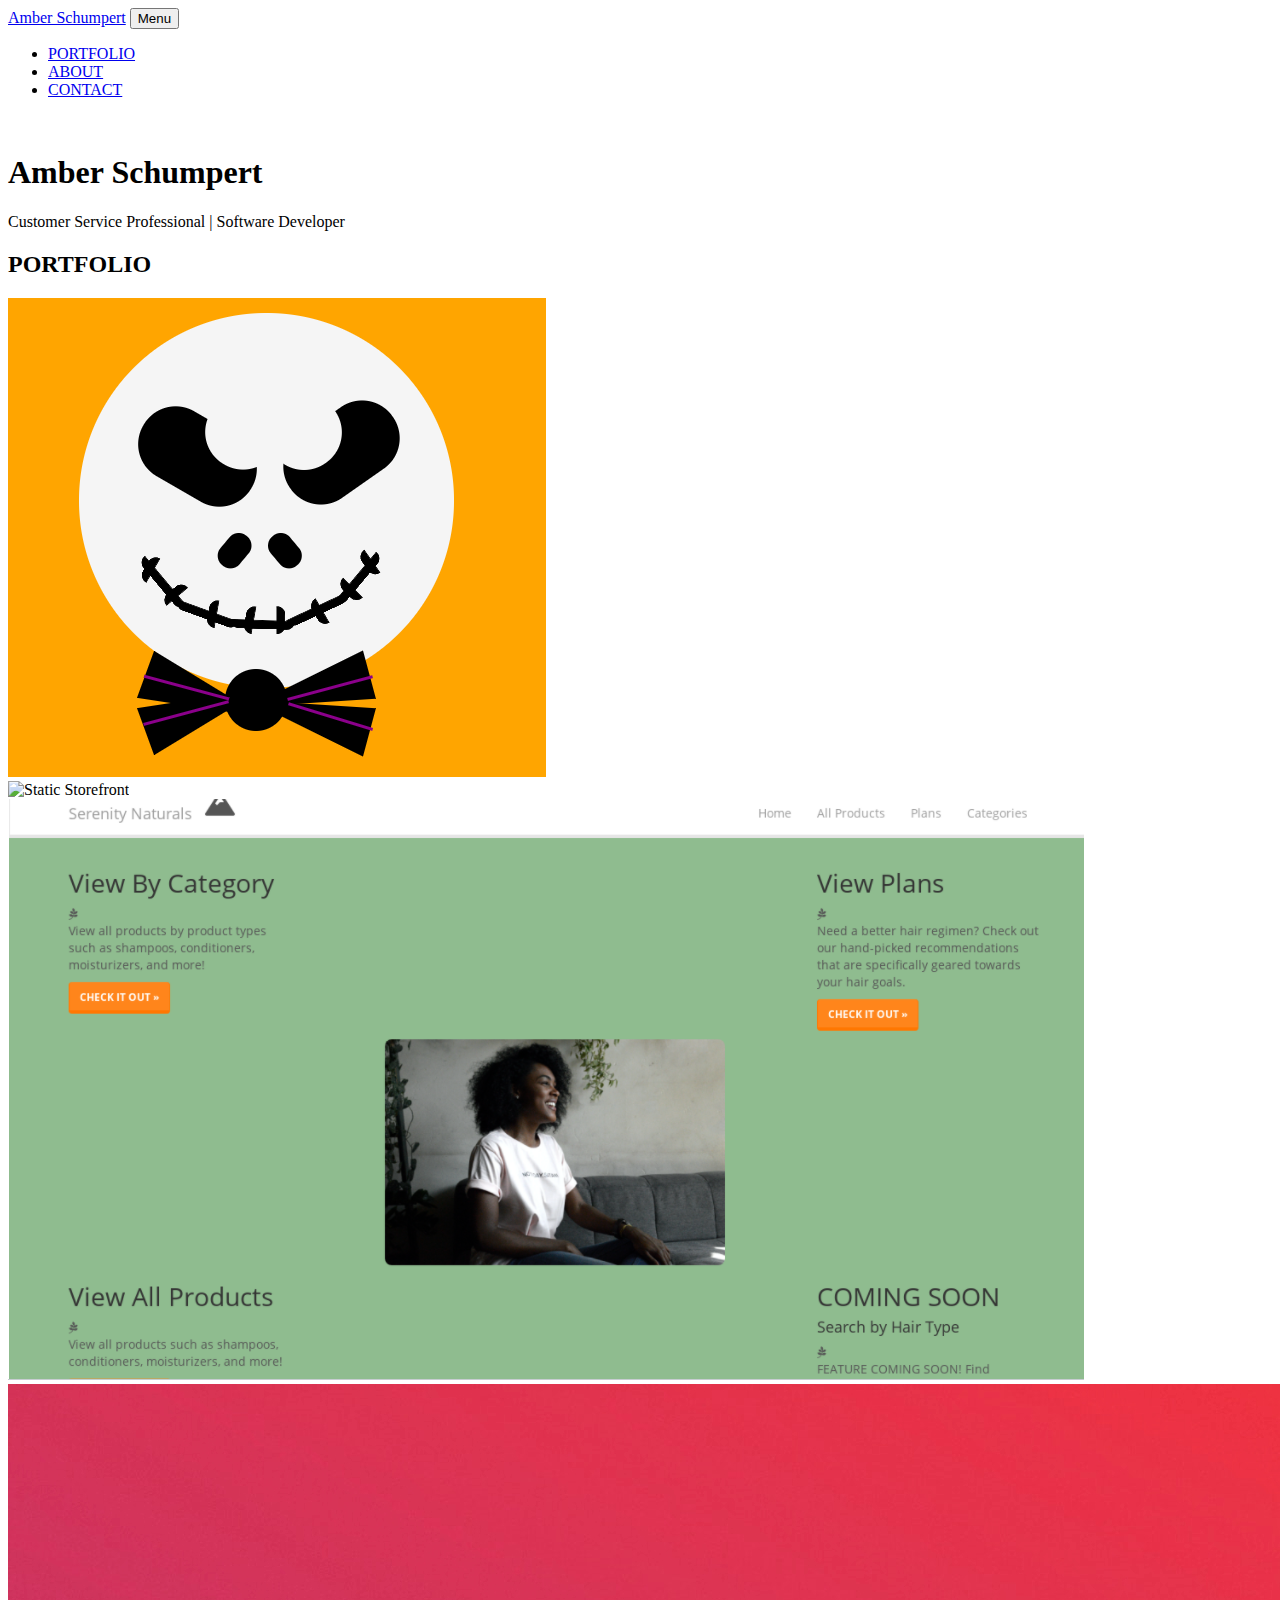
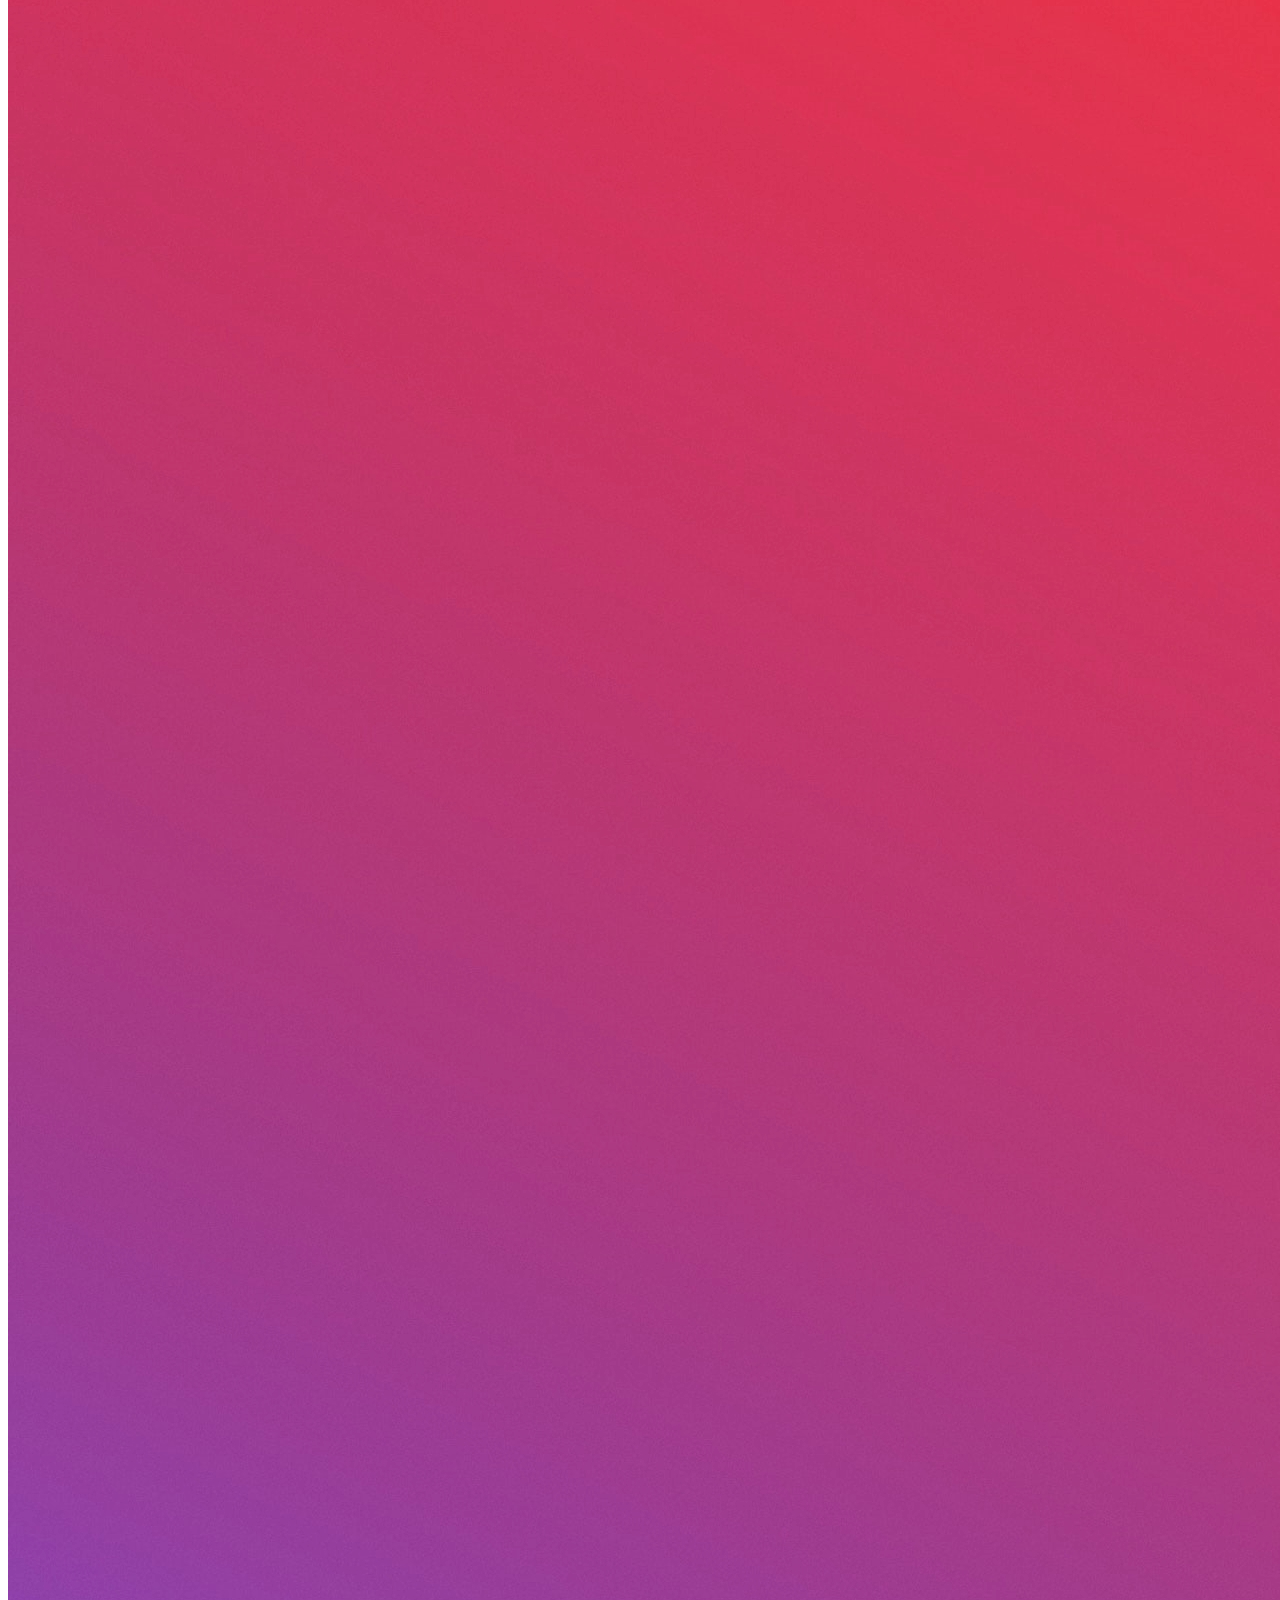
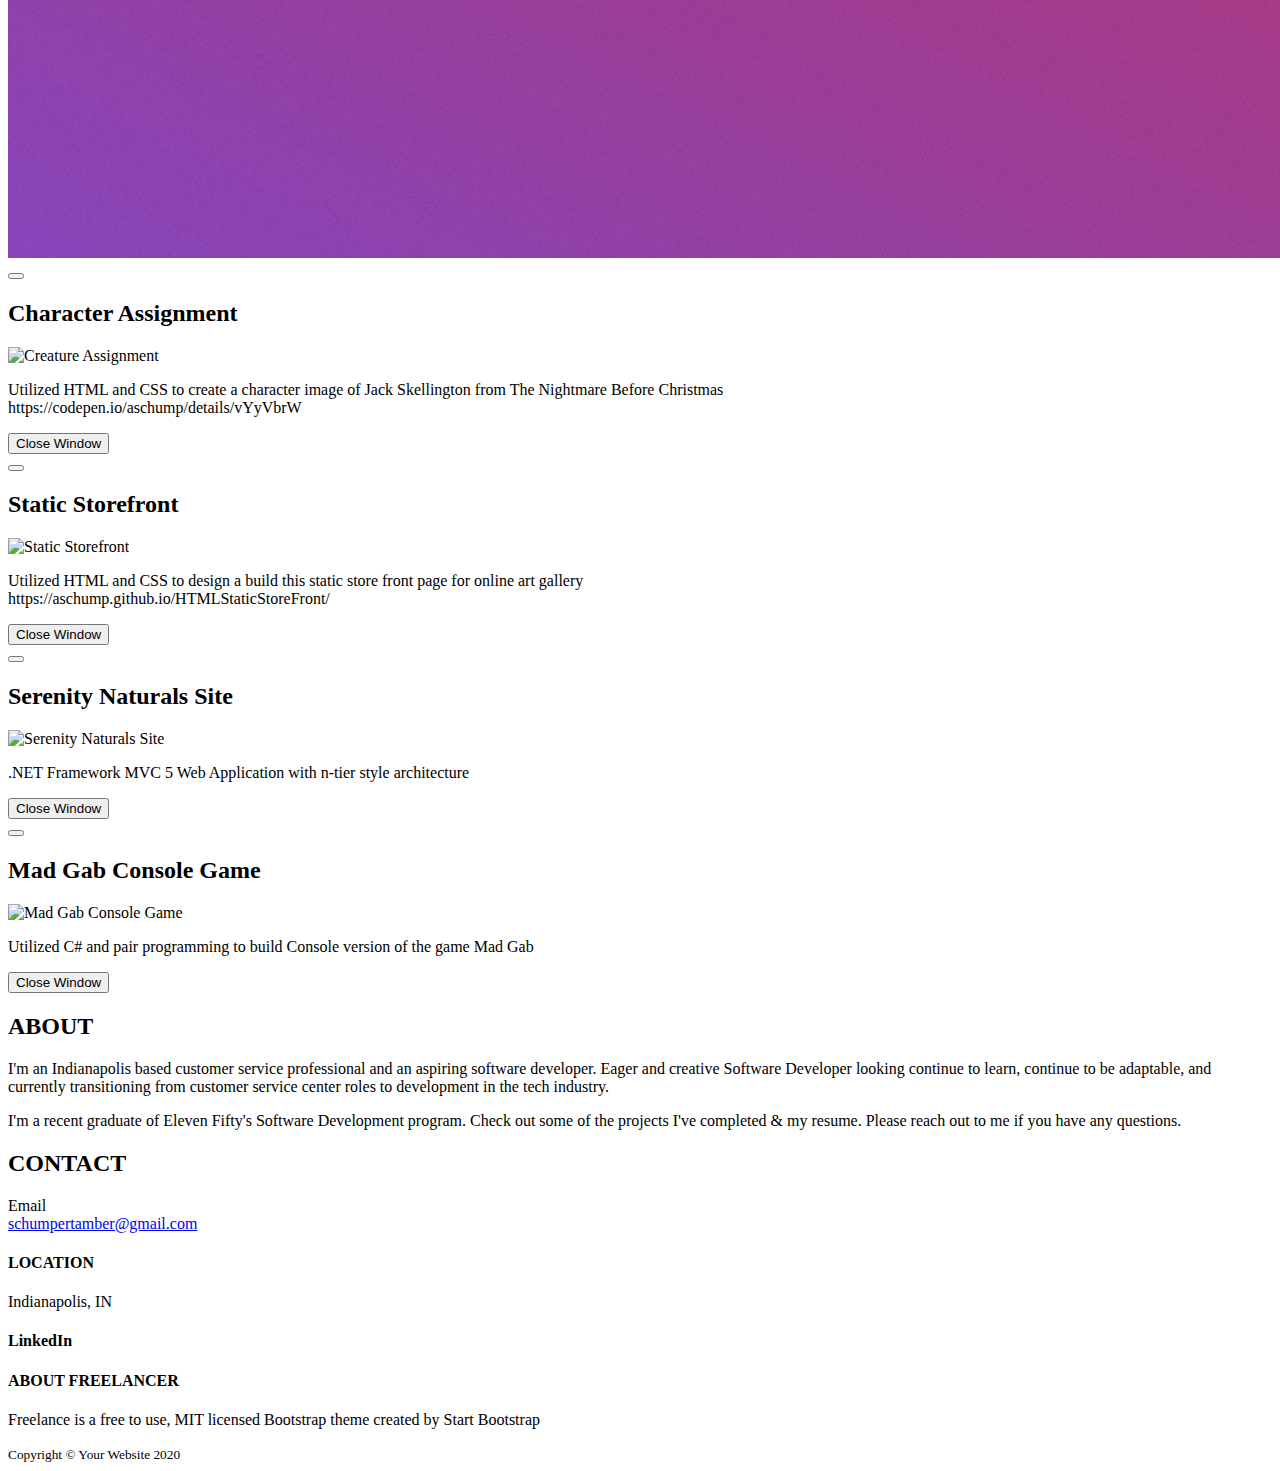
==== commit cc3f3a52: "updating more porfolio links" ====
--- a/index.html
+++ b/index.html
@@ -101,7 +101,7 @@
                             <div class="row justify-content-center">
                                 <div class="col-lg-8">
                                     <!-- Portfolio Modal - Title-->
-                                    <h2 class="portfolio-modal-title text-secondary mb-0">Creature Assignment</h2>
+                                    <h2 class="portfolio-modal-title text-secondary mb-0">Character Assignment</h2>
                                     <!-- Icon Divider-->
                                     <div class="divider-custom">
                                         <div class="divider-custom-line"></div>
@@ -111,8 +111,36 @@
                                     <!-- Portfolio Modal - Image--><img class="img-fluid rounded mb-5" src="assets/img/portfolio/creatureassignment.PNG" alt="Creature Assignment"/>
                                     <!-- Portfolio Modal - Text-->
                                                                    <p class="mb-5">
-                                                                       <!--https://codepen.io/aschump/details/vYyVbrW-->
-                                                                       Meta-base MVC APP &amp; CSS
+                                                                       Utilized HTML and CSS to create a character image of Jack Skellington from
+                                                                       The Nightmare Before Christmas <br /> https://codepen.io/aschump/details/vYyVbrW                                                                   </p>
+                                    <button class="btn btn-primary" href="#" data-dismiss="modal"><i class="fas fa-times fa-fw"></i>Close Window</button>
+                                </div>
+                            </div>
+                        </div>
+                    </div>
+                </div>
+            </div>
+        </div>
+        <div class="portfolio-modal modal fade" id="portfolioModal1" tabindex="-1" role="dialog" aria-labelledby="#portfolioModal1Label" aria-hidden="true">
+            <div class="modal-dialog modal-xl" role="document">
+                <div class="modal-content">
+                    <button class="close" type="button" data-dismiss="modal" aria-label="Close"><span aria-hidden="true"><i class="fas fa-times"></i></span></button>
+                    <div class="modal-body text-center">
+                        <div class="container">
+                            <div class="row justify-content-center">
+                                <div class="col-lg-8">
+                                    <!-- Portfolio Modal - Title-->
+                                    <h2 class="portfolio-modal-title text-secondary mb-0">Static Storefront</h2>
+                                    <!-- Icon Divider-->
+                                    <div class="divider-custom">
+                                        <div class="divider-custom-line"></div>
+                                        <div class="divider-custom-icon"><i class="fas fa-star"></i></div>
+                                        <div class="divider-custom-line"></div>
+                                    </div>
+                                    <!-- Portfolio Modal - Image--><img class="img-fluid rounded mb-5" src="assets/img/portfolio/staticstorefront.PNG" alt="Static Storefront"/>
+                                    <!-- Portfolio Modal - Text-->
+                                                                   <p class="mb-5">
+                                                                       Utilized HTML and CSS to design a build this static store front page for online art gallery<br />https://aschump.github.io/HTMLStaticStoreFront/
                                                                    </p>
                                     <button class="btn btn-primary" href="#" data-dismiss="modal"><i class="fas fa-times fa-fw"></i>Close Window</button>
                                 </div>
@@ -122,34 +150,6 @@
                 </div>
             </div>
         </div>
-        <div class="portfolio-modal modal fade" id="portfolioModal1" tabindex="-1" role="dialog" aria-labelledby="#portfolioModal1Label" aria-hidden="true">
-            <div class="modal-dialog modal-xl" role="document">
-                <div class="modal-content">
-                    <button class="close" type="button" data-dismiss="modal" aria-label="Close"><span aria-hidden="true"><i class="fas fa-times"></i></span></button>
-                    <div class="modal-body text-center">
-                        <div class="container">
-                            <div class="row justify-content-center">
-                                <div class="col-lg-8">
-                                    <!-- Portfolio Modal - Title-->
-                                    <h2 class="portfolio-modal-title text-secondary mb-0">Static Storefront</h2>
-                                    <!-- Icon Divider-->
-                                    <div class="divider-custom">
-                                        <div class="divider-custom-line"></div>
-                                        <div class="divider-custom-icon"><i class="fas fa-star"></i></div>
-                                        <div class="divider-custom-line"></div>
-                                    </div>
-                                    <!-- Portfolio Modal - Image--><img class="img-fluid rounded mb-5" src="assets/img/portfolio/staticstorefront.PNG" alt="Static Storefront"/>
-                                    <!-- Portfolio Modal - Text-->
-                                    <p class="mb-5">https://aschump.github.io/HTMLStaticStoreFront/
-Mock online art gallery storefront built using HTML &amp; CSS</p>
-                                    <button class="btn btn-primary" href="#" data-dismiss="modal"><i class="fas fa-times fa-fw"></i>Close Window</button>
-                                </div>
-                            </div>
-                        </div>
-                    </div>
-                </div>
-            </div>
-        </div>
         <div class="portfolio-modal modal fade" id="portfolioModal2" tabindex="-1" role="dialog" aria-labelledby="#portfolioModal2Label" aria-hidden="true">
             <div class="modal-dialog modal-xl" role="document">
                 <div class="modal-content">
@@ -186,7 +186,7 @@
                             <div class="row justify-content-center">
                                 <div class="col-lg-8">
                                     <!-- Portfolio Modal - Title-->
-                                    <h2 class="portfolio-modal-title text-secondary mb-0">Meta-base MVC App</h2>
+                                    <h2 class="portfolio-modal-title text-secondary mb-0">Mad Gab Console Game</h2>
                                     <!-- Icon Divider-->
                                     <div class="divider-custom">
                                         <div class="divider-custom-line"></div>
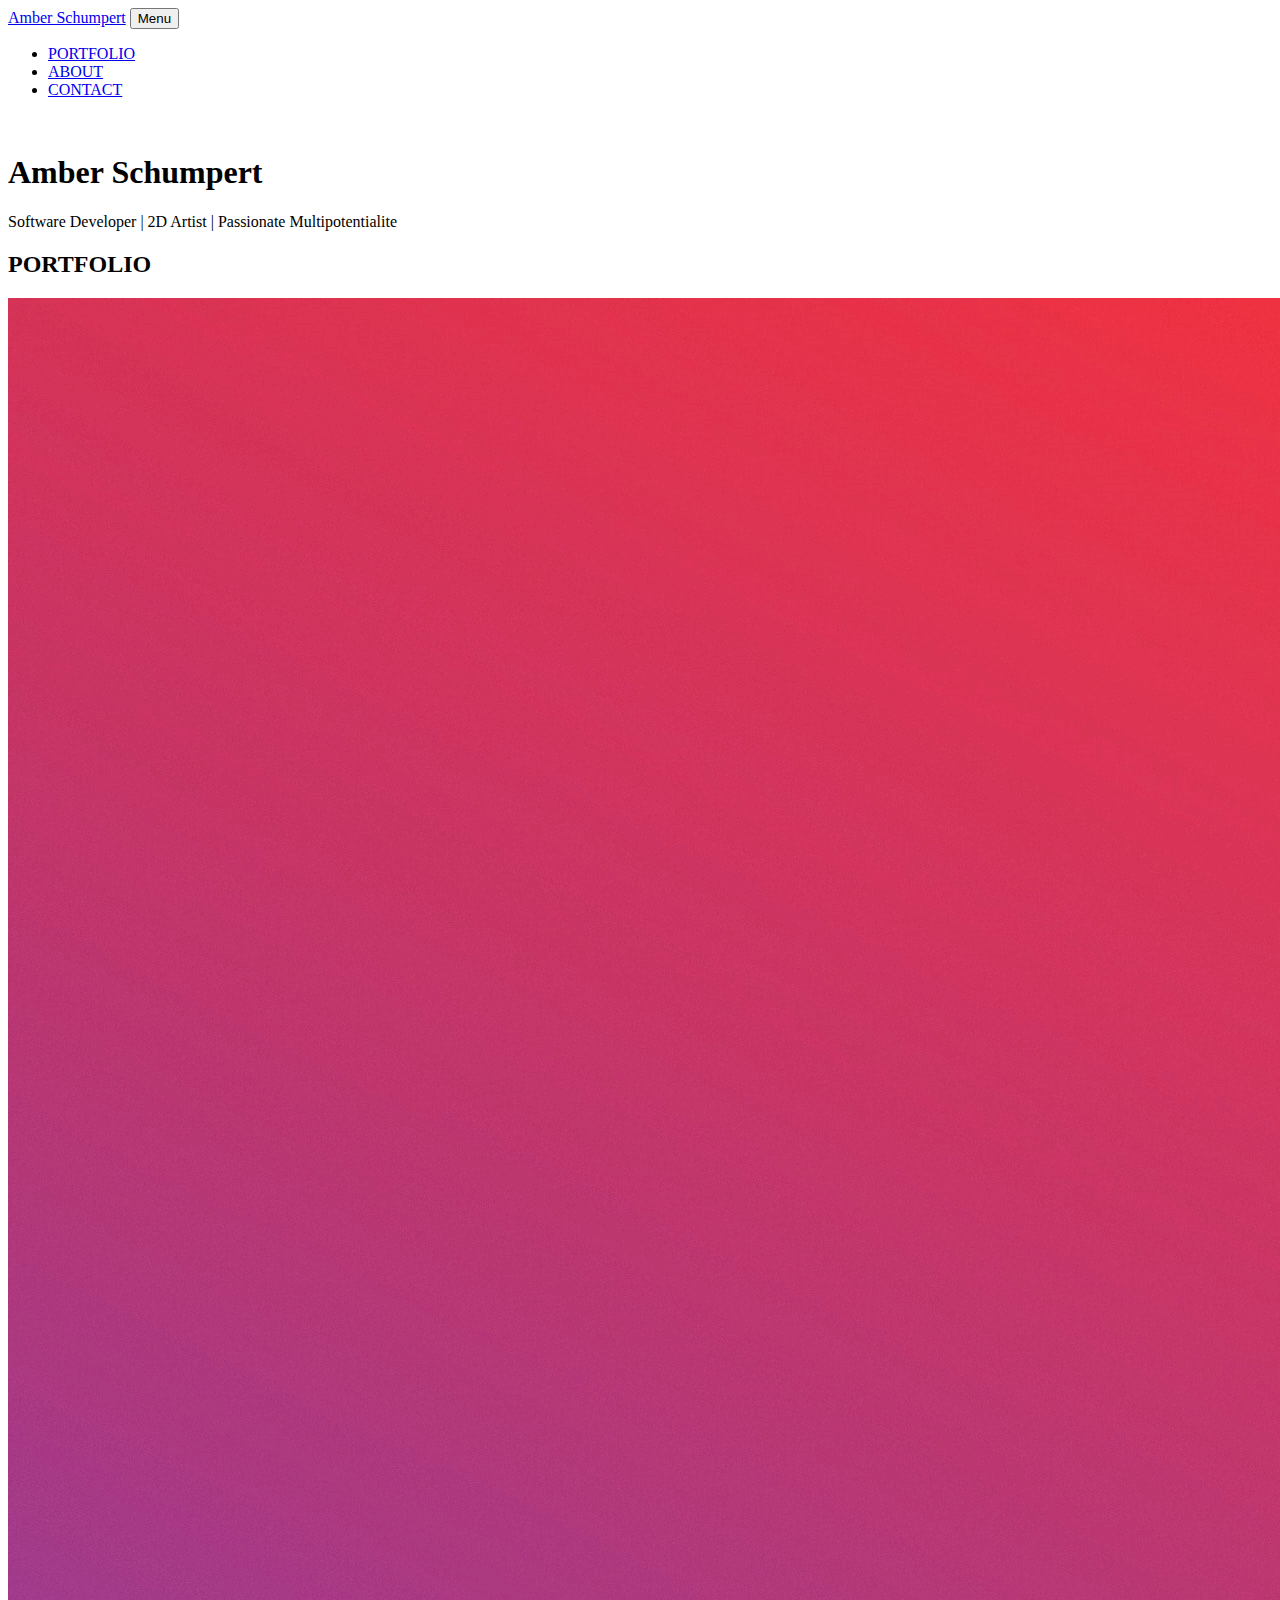
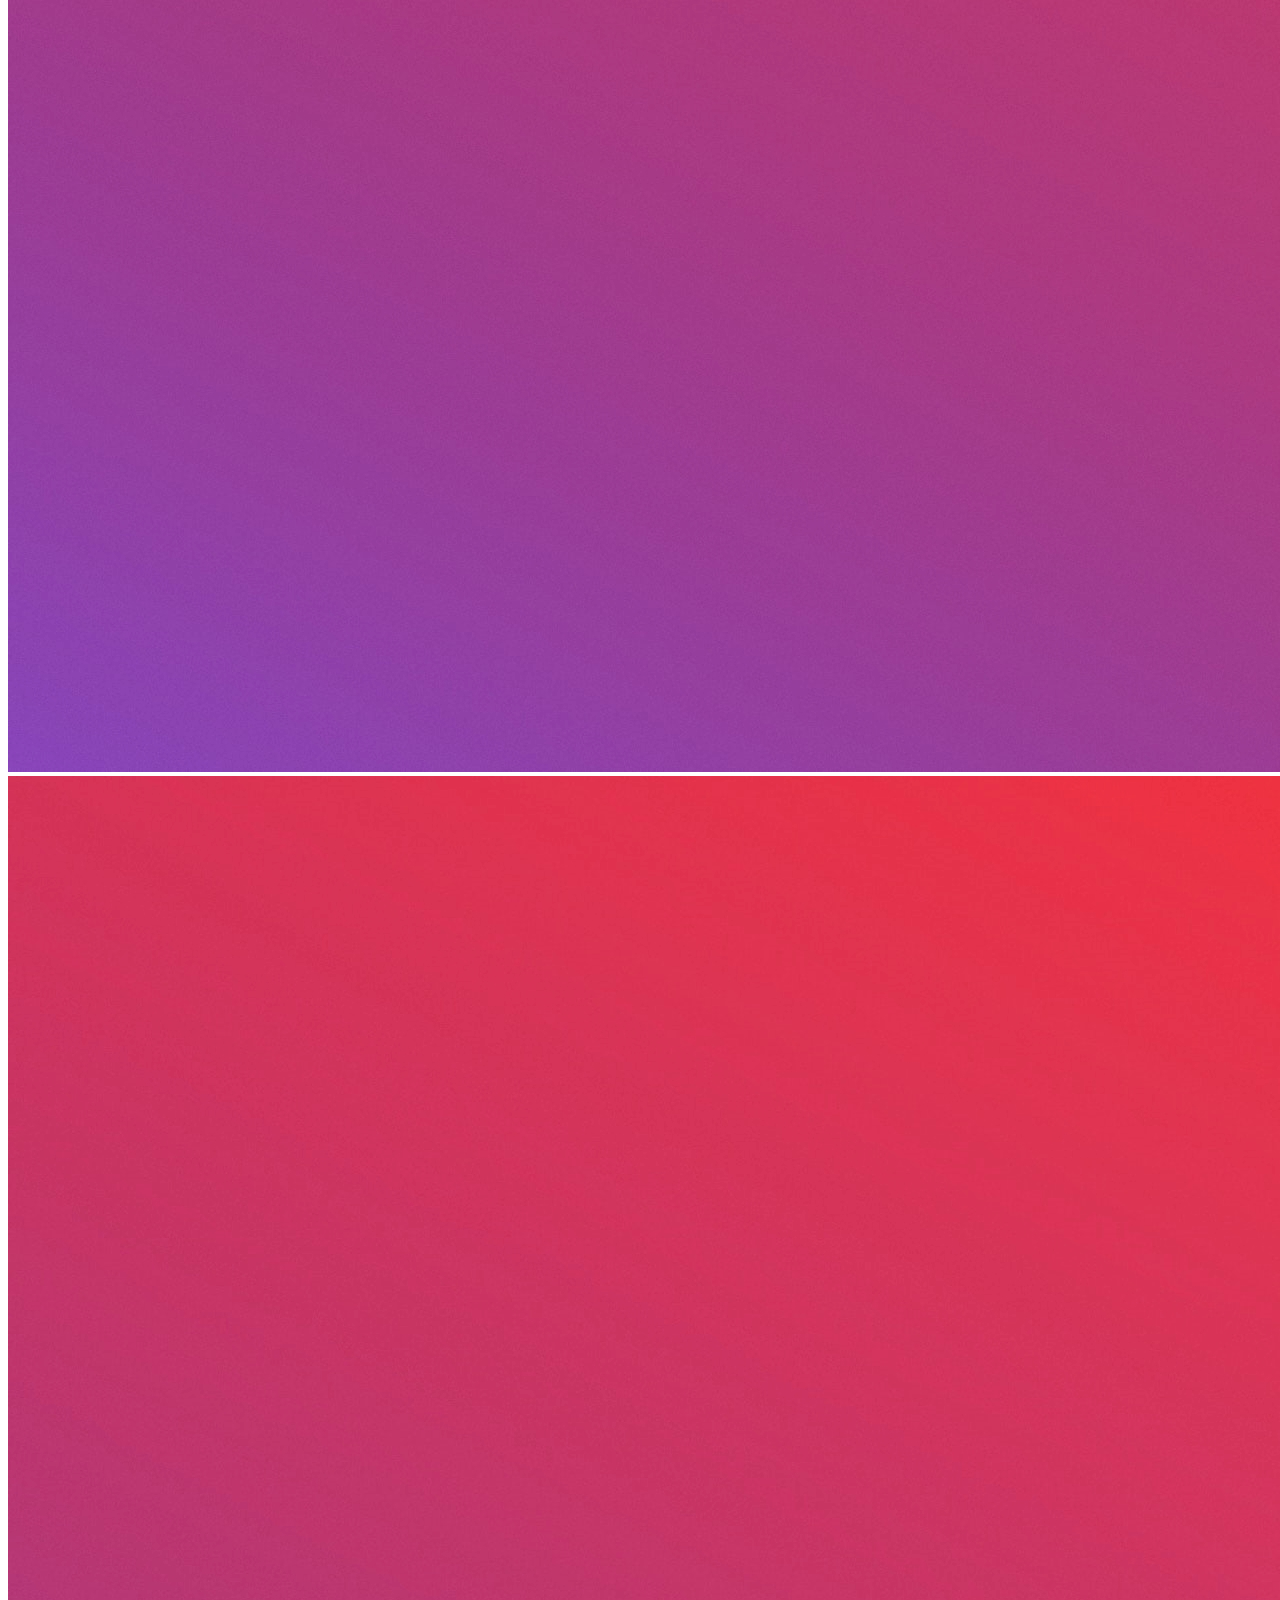
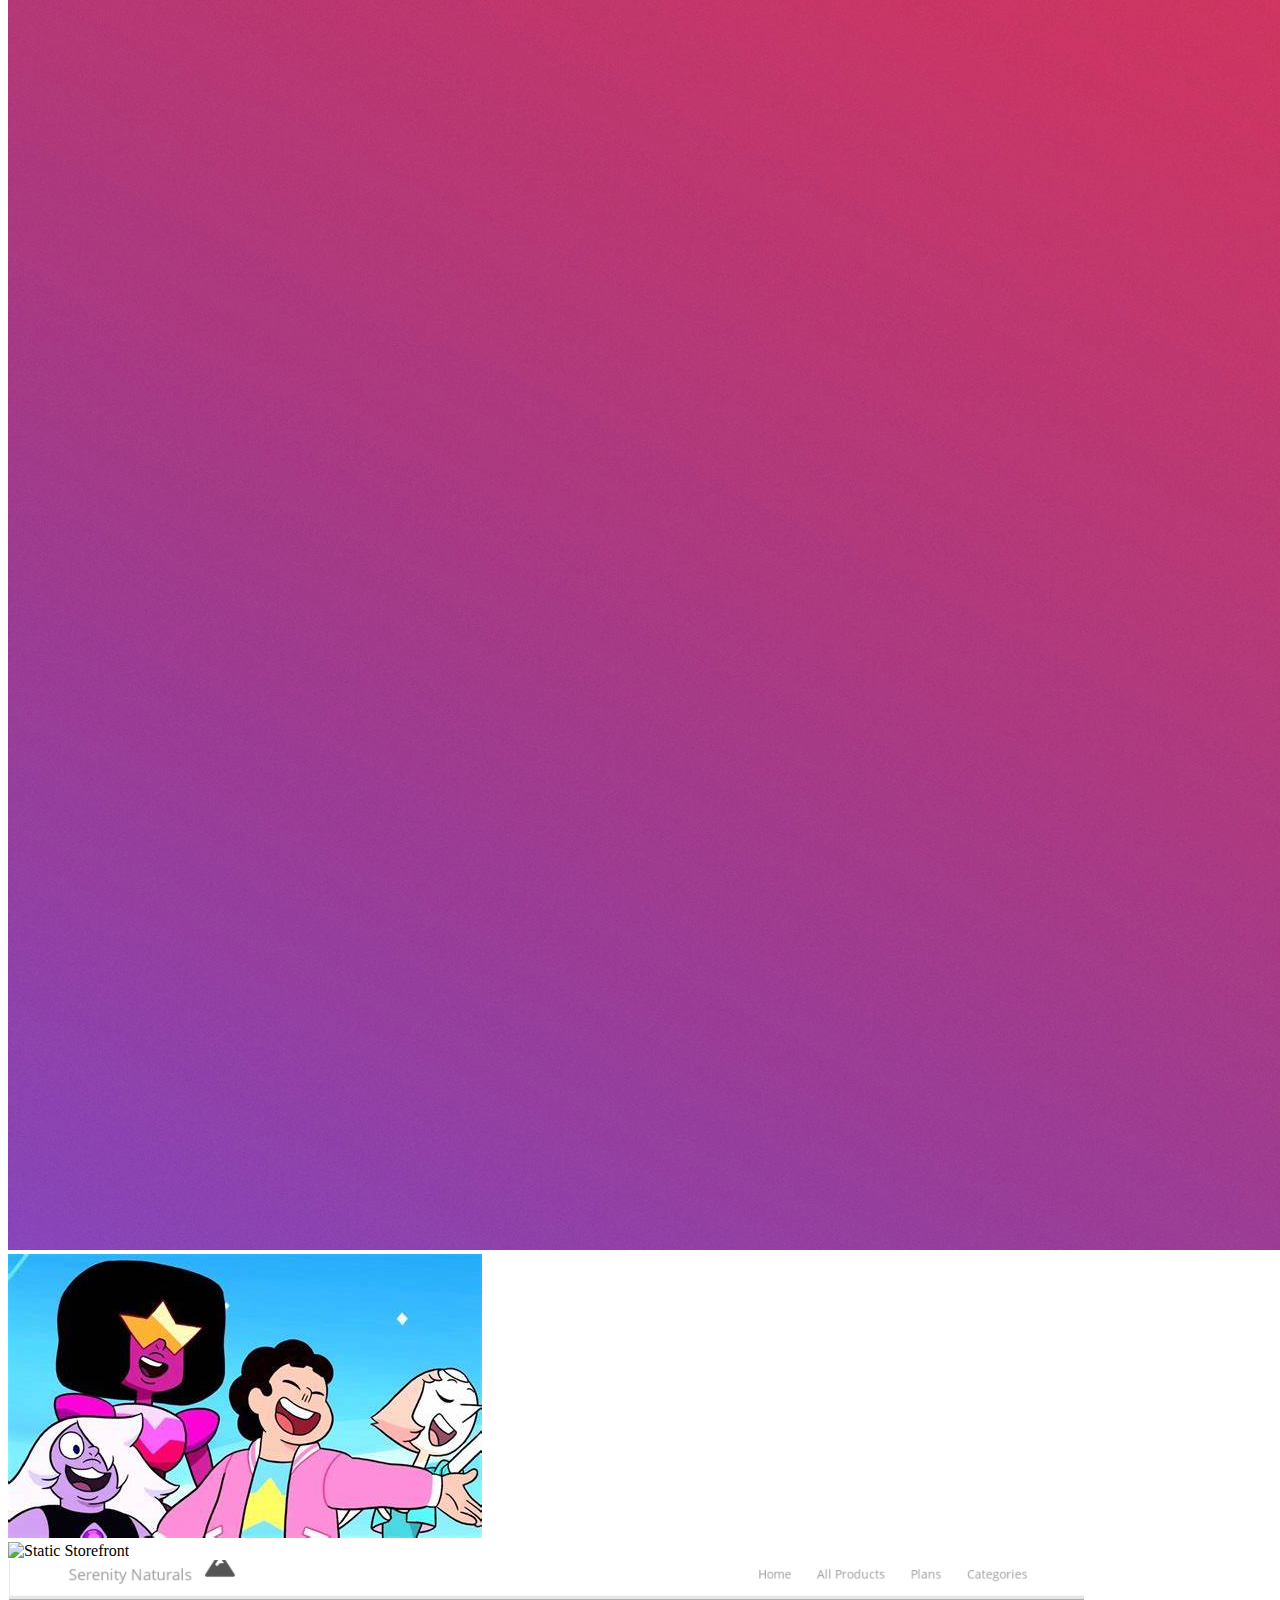
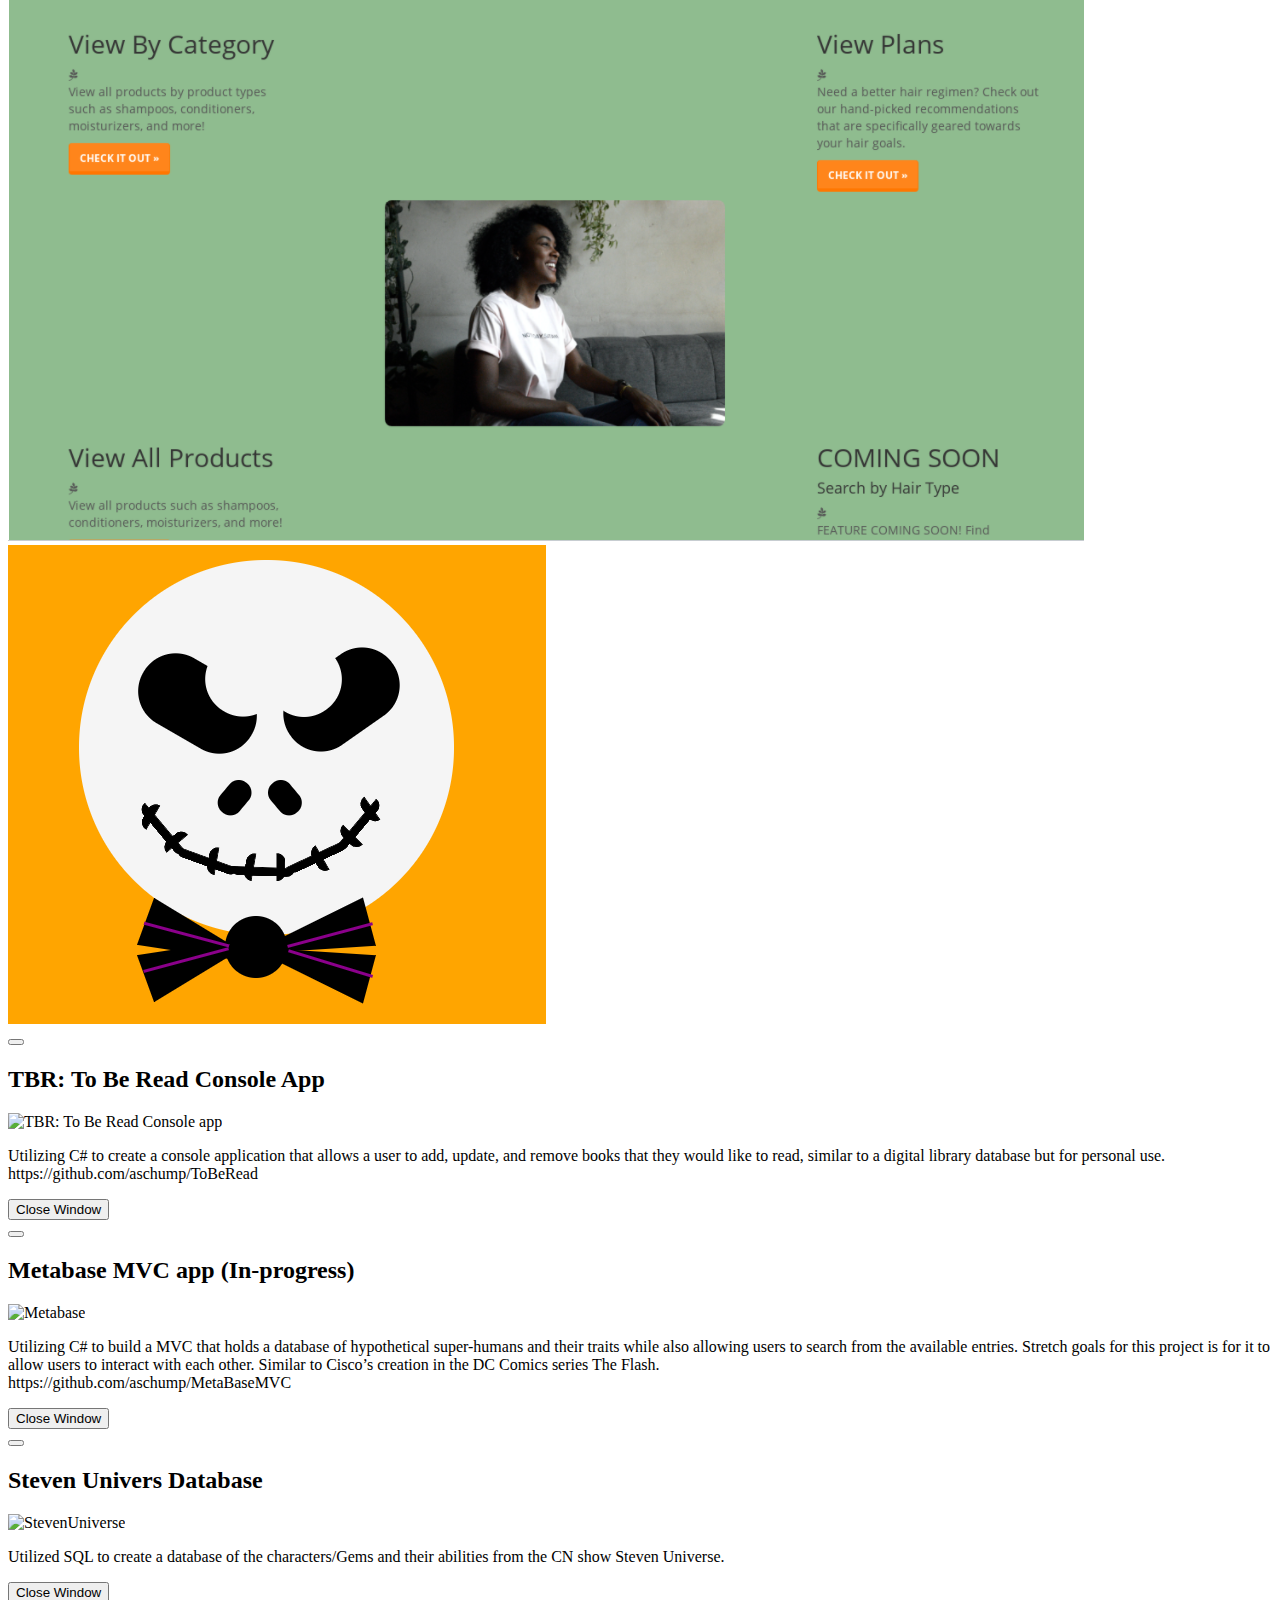
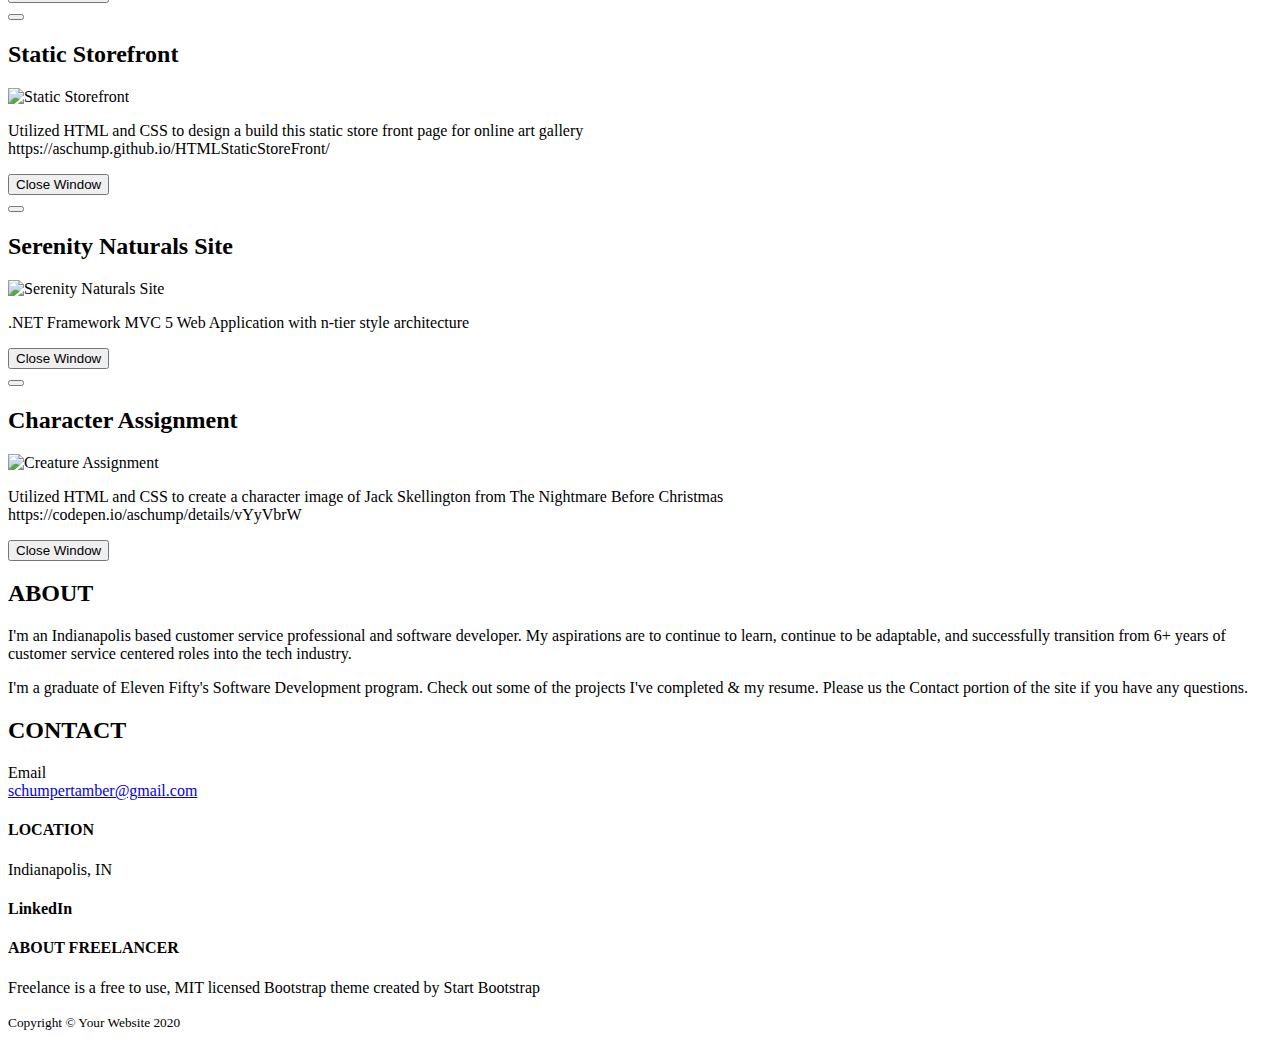
==== commit 98a653a8: "adding steven universe DB info" ====
--- a/index.html
+++ b/index.html
@@ -5,7 +5,7 @@
         <meta name="viewport" content="width=device-width, initial-scale=1, shrink-to-fit=no">
         <meta name="description" content="">
         <meta name="author" content="">
-        <title>Freelancer - Start Bootstrap Theme</title>
+        <title>Amber Schumpert</title>
         <!-- Font Awesome icons (free version)-->
         <script src="https://cdnjs.cloudflare.com/ajax/libs/font-awesome/5.13.0/js/all.min.js" crossorigin="anonymous"></script>
         <!-- Core theme CSS (includes Bootstrap)-->
@@ -16,15 +16,19 @@
     </head>
     <body id="page-top">
         <nav class="navbar navbar-expand-lg bg-secondary fixed-top" id="mainNav">
-            <div class="container"><a class="navbar-brand js-scroll-trigger" href="#page-top">Amber Schumpert</a>
+            <div class="container">
+                <a class="navbar-brand js-scroll-trigger" href="#page-top">Amber Schumpert</a>
                 <button class="navbar-toggler navbar-toggler-right font-weight-bold bg-primary text-white rounded" type="button" data-toggle="collapse" data-target="#navbarResponsive" aria-controls="navbarResponsive" aria-expanded="false" aria-label="Toggle navigation">Menu <i class="fas fa-bars"></i></button>
                 <div class="collapse navbar-collapse" id="navbarResponsive">
                     <ul class="navbar-nav ml-auto">
-                        <li class="nav-item mx-0 mx-lg-1"><a class="nav-link py-3 px-0 px-lg-3 rounded js-scroll-trigger" href="#portfolio">PORTFOLIO</a>
+                        <li class="nav-item mx-0 mx-lg-1">
+                            <a class="nav-link py-3 px-0 px-lg-3 rounded js-scroll-trigger" href="#portfolio">PORTFOLIO</a>
                         </li>
-                        <li class="nav-item mx-0 mx-lg-1"><a class="nav-link py-3 px-0 px-lg-3 rounded js-scroll-trigger" href="#about">ABOUT</a>
+                        <li class="nav-item mx-0 mx-lg-1">
+                            <a class="nav-link py-3 px-0 px-lg-3 rounded js-scroll-trigger" href="#about">ABOUT</a>
                         </li>
-                        <li class="nav-item mx-0 mx-lg-1"><a class="nav-link py-3 px-0 px-lg-3 rounded js-scroll-trigger" href="contact.html">CONTACT</a>
+                        <li class="nav-item mx-0 mx-lg-1">
+                            <a class="nav-link py-3 px-0 px-lg-3 rounded js-scroll-trigger" href="contact.html">CONTACT</a>
                         </li>
                     </ul>
                 </div>
@@ -42,7 +46,7 @@
                     <div class="divider-custom-line"></div>
                 </div>
                 <!-- Masthead Subheading-->
-                <p class="pre-wrap masthead-subheading font-weight-light mb-0">Customer Service Professional | Software Developer</p>
+                <p class="pre-wrap masthead-subheading font-weight-light mb-0">Software Developer | 2D Artist | Passionate Multipotentialite</p>
             </div>
         </header>
         <section class="page-section portfolio" id="portfolio">
@@ -61,36 +65,208 @@
                 <div class="row justify-content-center">
                     <!-- Portfolio Items-->
                     <div class="col-md-6 col-lg-4 mb-5">
+                        <div class="portfolio-item mx-auto" data-toggle="modal" data-target="#portfolioModal3">
+                            <div class="portfolio-item-caption d-flex align-items-center justify-content-center h-100 w-100">
+                                <div class="portfolio-item-caption-content text-center text-white"><i class="fas fa-plus fa-3x"></i></div>
+                            </div><img class="img-fluid" src="img/color.jpg" alt="TBR" />
+                        </div>
+                    </div>
+                    <div class="col-md-6 col-lg-4 mb-5">
+                        <div class="portfolio-item mx-auto" data-toggle="modal" data-target="#portfolioModal5">
+                            <div class="portfolio-item-caption d-flex align-items-center justify-content-center h-100 w-100">
+                                <div class="portfolio-item-caption-content text-center text-white"><i class="fas fa-plus fa-3x"></i></div>
+                            </div><img class="img-fluid" src="img/color.jpg" alt="Metabase" />
+                        </div>
+                    </div>
+                    <div class="col-md-6 col-lg-4 mb-5">
+                        <div class="portfolio-item mx-auto" data-toggle="modal" data-target="#portfolioModal6">
+                            <div class="portfolio-item-caption d-flex align-items-center justify-content-center h-100 w-100">
+                                <div class="portfolio-item-caption-content text-center text-white"><i class="fas fa-plus fa-3x"></i></div>
+                            </div><img class="img-fluid" src="img/steven.jpg" alt="StevenUniverse" />
+                        </div>
+                    </div>
+                    <div class="col-md-6 col-lg-4 mb-5">
+                        <div class="portfolio-item mx-auto" data-toggle="modal" data-target="#portfolioModal1">
+                            <div class="portfolio-item-caption d-flex align-items-center justify-content-center h-100 w-100">
+                                <div class="portfolio-item-caption-content text-center text-white"><i class="fas fa-plus fa-3x"></i></div>
+                            </div><img class="img-fluid" src="img/staticstorefront.PNG" alt="Static Storefront" />
+                        </div>
+                    </div>
+                    <div class="col-md-6 col-lg-4 mb-5">
+                        <div class="portfolio-item mx-auto" data-toggle="modal" data-target="#portfolioModal2">
+                            <div class="portfolio-item-caption d-flex align-items-center justify-content-center h-100 w-100">
+                                <div class="portfolio-item-caption-content text-center text-white"><i class="fas fa-plus fa-3x"></i></div>
+                            </div><img class="img-fluid" src="img/npmvc.PNG" alt="Serenity Naturals Site" />
+                        </div>
+                    </div>
+
+
+                    <div class="col-md-6 col-lg-4 mb-5">
                         <div class="portfolio-item mx-auto" data-toggle="modal" data-target="#portfolioModal0">
                             <div class="portfolio-item-caption d-flex align-items-center justify-content-center h-100 w-100">
                                 <div class="portfolio-item-caption-content text-center text-white"><i class="fas fa-plus fa-3x"></i></div>
-                            </div><img class="img-fluid" src="img/creatureassignment.PNG" alt="Creature Assignment"/>
-                        </div>
-                    </div>
-                    <div class="col-md-6 col-lg-4 mb-5">
-                        <div class="portfolio-item mx-auto" data-toggle="modal" data-target="#portfolioModal1">
-                            <div class="portfolio-item-caption d-flex align-items-center justify-content-center h-100 w-100">
-                                <div class="portfolio-item-caption-content text-center text-white"><i class="fas fa-plus fa-3x"></i></div>
-                            </div><img class="img-fluid" src="img/staticstorefront.PNG" alt="Static Storefront"/>
-                        </div>
-                    </div>
-                    <div class="col-md-6 col-lg-4 mb-5">
-                        <div class="portfolio-item mx-auto" data-toggle="modal" data-target="#portfolioModal2">
-                            <div class="portfolio-item-caption d-flex align-items-center justify-content-center h-100 w-100">
-                                <div class="portfolio-item-caption-content text-center text-white"><i class="fas fa-plus fa-3x"></i></div>
-                            </div><img class="img-fluid" src="img/npmvc.PNG" alt="Serenity Naturals Site"/>
-                        </div>
-                    </div>
-                    <div class="col-md-6 col-lg-4 mb-5">
-                        <div class="portfolio-item mx-auto" data-toggle="modal" data-target="#portfolioModal3">
-                            <div class="portfolio-item-caption d-flex align-items-center justify-content-center h-100 w-100">
-                                <div class="portfolio-item-caption-content text-center text-white"><i class="fas fa-plus fa-3x"></i></div>
-                            </div><img class="img-fluid" src="img/color.jpg" alt="Meta-base MVC"/>
-                        </div>
-                    </div>
+                            </div><img class="img-fluid" src="img/creatureassignment.PNG" alt="Creature Assignment" />
+                        </div>
+                    </div>
+
                 </div>
             </div>
         </section>
+        <!--TBR Console App-->
+        <div class="portfolio-modal modal fade" id="portfolioModal3" tabindex="-1" role="dialog" aria-labelledby="#portfolioModal3Label" aria-hidden="true">
+            <div class="modal-dialog modal-xl" role="document">
+                <div class="modal-content">
+                    <button class="close" type="button" data-dismiss="modal" aria-label="Close"><span aria-hidden="true"><i class="fas fa-times"></i></span></button>
+                    <div class="modal-body text-center">
+                        <div class="container">
+                            <div class="row justify-content-center">
+                                <div class="col-lg-8">
+                                    <!-- Portfolio Modal - Title-->
+                                    <h2 class="portfolio-modal-title text-secondary mb-0">TBR: To Be Read Console App</h2>
+                                    <!-- Icon Divider-->
+                                    <div class="divider-custom">
+                                        <div class="divider-custom-line"></div>
+                                        <div class="divider-custom-icon"><i class="fas fa-star"></i></div>
+                                        <div class="divider-custom-line"></div>
+                                    </div>
+                                    <!-- Portfolio Modal - Image--><img class="img-fluid rounded mb-5" src="metbase_wireframe.png" alt="TBR: To Be Read Console app" />
+                                    <!-- Portfolio Modal - Text-->
+                                    <p class="mb-5">
+                                        Utilizing C# to create a console application that allows a user to add, update, and remove books that they would like to read, similar to a digital library database but for personal use. <br /> https://github.com/aschump/ToBeRead
+
+                                    </p>
+                                    <button class="btn btn-primary" href="#" data-dismiss="modal"><i class="fas fa-times fa-fw"></i>Close Window</button>
+                                </div>
+                            </div>
+                        </div>
+                    </div>
+                </div>
+            </div>
+        </div>
+        <!--MetaBase MVC APP (In-Progress)-->
+        <div class="portfolio-modal modal fade" id="portfolioModal5" tabindex="-1" role="dialog" aria-labelledby="#portfolioModal5Label" aria-hidden="true">
+            <div class="modal-dialog modal-xl" role="document">
+                <div class="modal-content">
+                    <button class="close" type="button" data-dismiss="modal" aria-label="Close"><span aria-hidden="true"><i class="fas fa-times"></i></span></button>
+                    <div class="modal-body text-center">
+                        <div class="container">
+                            <div class="row justify-content-center">
+                                <div class="col-lg-8">
+                                    <!-- Portfolio Modal - Title-->
+                                    <h2 class="portfolio-modal-title text-secondary mb-0">Metabase MVC app (In-progress)</h2>
+                                    <!-- Icon Divider-->
+                                    <div class="divider-custom">
+                                        <div class="divider-custom-line"></div>
+                                        <div class="divider-custom-icon"><i class="fas fa-star"></i></div>
+                                        <div class="divider-custom-line"></div>
+                                    </div>
+                                    <!-- Portfolio Modal - Image--><img class="img-fluid rounded mb-5" src="metbase_wireframe.png" alt="Metabase" />
+                                    <!-- Portfolio Modal - Text-->
+                                    <p class="mb-5">
+                                        Utilizing C# to build a MVC that holds a database of hypothetical super-humans and their traits while also allowing users to search from the available entries. Stretch goals for this project is for it to allow users to interact with each other. Similar to Cisco’s creation in the DC Comics series The Flash. <br />
+                                        https://github.com/aschump/MetaBaseMVC
+
+                                    </p>
+                                    <button class="btn btn-primary" href="#" data-dismiss="modal"><i class="fas fa-times fa-fw"></i>Close Window</button>
+                                </div>
+                            </div>
+                        </div>
+                    </div>
+                </div>
+            </div>
+        </div>
+        <!--Steven Universe DB-->
+        <div class="portfolio-modal modal fade" id="portfolioModal6" tabindex="-1" role="dialog" aria-labelledby="#portfolioModal6Label" aria-hidden="true">
+            <div class="modal-dialog modal-xl" role="document">
+                <div class="modal-content">
+                    <button class="close" type="button" data-dismiss="modal" aria-label="Close"><span aria-hidden="true"><i class="fas fa-times"></i></span></button>
+                    <div class="modal-body text-center">
+                        <div class="container">
+                            <div class="row justify-content-center">
+                                <div class="col-lg-8">
+                                    <!-- Portfolio Modal - Title-->
+                                    <h2 class="portfolio-modal-title text-secondary mb-0">Steven Univers Database</h2>
+                                    <!-- Icon Divider-->
+                                    <div class="divider-custom">
+                                        <div class="divider-custom-line"></div>
+                                        <div class="divider-custom-icon"><i class="fas fa-star"></i></div>
+                                        <div class="divider-custom-line"></div>
+                                    </div>
+                                    <!-- Portfolio Modal - Image--><img class="img-fluid rounded mb-5" src="metbase_wireframe.png" alt="StevenUniverse" />
+                                    <!-- Portfolio Modal - Text-->
+                                                                   <p class="mb-5">
+                                                                       Utilized SQL to create a database of the characters/Gems and their abilities from the CN show Steven Universe.
+
+                                                                   </p>
+                                    <button class="btn btn-primary" href="#" data-dismiss="modal"><i class="fas fa-times fa-fw"></i>Close Window</button>
+                                </div>
+                            </div>
+                        </div>
+                    </div>
+                </div>
+            </div>
+        </div>
+        <!--Static Storefront-->
+        <div class="portfolio-modal modal fade" id="portfolioModal1" tabindex="-1" role="dialog" aria-labelledby="#portfolioModal1Label" aria-hidden="true">
+            <div class="modal-dialog modal-xl" role="document">
+                <div class="modal-content">
+                    <button class="close" type="button" data-dismiss="modal" aria-label="Close"><span aria-hidden="true"><i class="fas fa-times"></i></span></button>
+                    <div class="modal-body text-center">
+                        <div class="container">
+                            <div class="row justify-content-center">
+                                <div class="col-lg-8">
+                                    <!-- Portfolio Modal - Title-->
+                                    <h2 class="portfolio-modal-title text-secondary mb-0">Static Storefront</h2>
+                                    <!-- Icon Divider-->
+                                    <div class="divider-custom">
+                                        <div class="divider-custom-line"></div>
+                                        <div class="divider-custom-icon"><i class="fas fa-star"></i></div>
+                                        <div class="divider-custom-line"></div>
+                                    </div>
+                                    <!-- Portfolio Modal - Image--><img class="img-fluid rounded mb-5" src="assets/img/portfolio/staticstorefront.PNG" alt="Static Storefront" />
+                                    <!-- Portfolio Modal - Text-->
+                                    <p class="mb-5">
+                                        Utilized HTML and CSS to design a build this static store front page for online art gallery<br />https://aschump.github.io/HTMLStaticStoreFront/
+                                    </p>
+                                    <button class="btn btn-primary" href="#" data-dismiss="modal"><i class="fas fa-times fa-fw"></i>Close Window</button>
+                                </div>
+                            </div>
+                        </div>
+                    </div>
+                </div>
+            </div>
+        </div>
+
+        <!--Serenity Naturals-->
+        <div class="portfolio-modal modal fade" id="portfolioModal2" tabindex="-1" role="dialog" aria-labelledby="#portfolioModal2Label" aria-hidden="true">
+            <div class="modal-dialog modal-xl" role="document">
+                <div class="modal-content">
+                    <button class="close" type="button" data-dismiss="modal" aria-label="Close"><span aria-hidden="true"><i class="fas fa-times"></i></span></button>
+                    <div class="modal-body text-center">
+                        <div class="container">
+                            <div class="row justify-content-center">
+                                <div class="col-lg-8">
+                                    <!-- Portfolio Modal - Title-->
+                                    <h2 class="portfolio-modal-title text-secondary mb-0">Serenity Naturals Site</h2>
+                                    <!-- Icon Divider-->
+                                    <div class="divider-custom">
+                                        <div class="divider-custom-line"></div>
+                                        <div class="divider-custom-icon"><i class="fas fa-star"></i></div>
+                                        <div class="divider-custom-line"></div>
+                                    </div>
+                                    <!-- Portfolio Modal - Image--><img class="img-fluid rounded mb-5" src="assets/img/portfolio/npmvc.PNG" alt="Serenity Naturals Site" />
+                                    <!-- Portfolio Modal - Text-->
+                                    <p class="mb-5">.NET Framework MVC 5 Web Application with n-tier style architecture</p>
+                                    <button class="btn btn-primary" href="#" data-dismiss="modal"><i class="fas fa-times fa-fw"></i>Close Window</button>
+                                </div>
+                            </div>
+                        </div>
+                    </div>
+                </div>
+            </div>
+        </div>
+
+        <!--Jack Skellington-->
         <!-- Portfolio Modal-->
         <div class="portfolio-modal modal fade" id="portfolioModal0" tabindex="-1" role="dialog" aria-labelledby="#portfolioModal0Label" aria-hidden="true">
             <div class="modal-dialog modal-xl" role="document">
@@ -108,104 +284,22 @@
                                         <div class="divider-custom-icon"><i class="fas fa-star"></i></div>
                                         <div class="divider-custom-line"></div>
                                     </div>
-                                    <!-- Portfolio Modal - Image--><img class="img-fluid rounded mb-5" src="assets/img/portfolio/creatureassignment.PNG" alt="Creature Assignment"/>
-                                    <!-- Portfolio Modal - Text-->
-                                                                   <p class="mb-5">
-                                                                       Utilized HTML and CSS to create a character image of Jack Skellington from
-                                                                       The Nightmare Before Christmas <br /> https://codepen.io/aschump/details/vYyVbrW                                                                   </p>
-                                    <button class="btn btn-primary" href="#" data-dismiss="modal"><i class="fas fa-times fa-fw"></i>Close Window</button>
-                                </div>
-                            </div>
-                        </div>
-                    </div>
-                </div>
-            </div>
-        </div>
-        <div class="portfolio-modal modal fade" id="portfolioModal1" tabindex="-1" role="dialog" aria-labelledby="#portfolioModal1Label" aria-hidden="true">
-            <div class="modal-dialog modal-xl" role="document">
-                <div class="modal-content">
-                    <button class="close" type="button" data-dismiss="modal" aria-label="Close"><span aria-hidden="true"><i class="fas fa-times"></i></span></button>
-                    <div class="modal-body text-center">
-                        <div class="container">
-                            <div class="row justify-content-center">
-                                <div class="col-lg-8">
-                                    <!-- Portfolio Modal - Title-->
-                                    <h2 class="portfolio-modal-title text-secondary mb-0">Static Storefront</h2>
-                                    <!-- Icon Divider-->
-                                    <div class="divider-custom">
-                                        <div class="divider-custom-line"></div>
-                                        <div class="divider-custom-icon"><i class="fas fa-star"></i></div>
-                                        <div class="divider-custom-line"></div>
-                                    </div>
-                                    <!-- Portfolio Modal - Image--><img class="img-fluid rounded mb-5" src="assets/img/portfolio/staticstorefront.PNG" alt="Static Storefront"/>
-                                    <!-- Portfolio Modal - Text-->
-                                                                   <p class="mb-5">
-                                                                       Utilized HTML and CSS to design a build this static store front page for online art gallery<br />https://aschump.github.io/HTMLStaticStoreFront/
-                                                                   </p>
-                                    <button class="btn btn-primary" href="#" data-dismiss="modal"><i class="fas fa-times fa-fw"></i>Close Window</button>
-                                </div>
-                            </div>
-                        </div>
-                    </div>
-                </div>
-            </div>
-        </div>
-        <div class="portfolio-modal modal fade" id="portfolioModal2" tabindex="-1" role="dialog" aria-labelledby="#portfolioModal2Label" aria-hidden="true">
-            <div class="modal-dialog modal-xl" role="document">
-                <div class="modal-content">
-                    <button class="close" type="button" data-dismiss="modal" aria-label="Close"><span aria-hidden="true"><i class="fas fa-times"></i></span></button>
-                    <div class="modal-body text-center">
-                        <div class="container">
-                            <div class="row justify-content-center">
-                                <div class="col-lg-8">
-                                    <!-- Portfolio Modal - Title-->
-                                    <h2 class="portfolio-modal-title text-secondary mb-0">Serenity Naturals Site</h2>
-                                    <!-- Icon Divider-->
-                                    <div class="divider-custom">
-                                        <div class="divider-custom-line"></div>
-                                        <div class="divider-custom-icon"><i class="fas fa-star"></i></div>
-                                        <div class="divider-custom-line"></div>
-                                    </div>
-                                    <!-- Portfolio Modal - Image--><img class="img-fluid rounded mb-5" src="assets/img/portfolio/npmvc.PNG" alt="Serenity Naturals Site"/>
-                                    <!-- Portfolio Modal - Text-->
-                                    <p class="mb-5">.NET Framework MVC 5 Web Application with n-tier style architecture</p>
-                                    <button class="btn btn-primary" href="#" data-dismiss="modal"><i class="fas fa-times fa-fw"></i>Close Window</button>
-                                </div>
-                            </div>
-                        </div>
-                    </div>
-                </div>
-            </div>
-        </div>
-        <div class="portfolio-modal modal fade" id="portfolioModal3" tabindex="-1" role="dialog" aria-labelledby="#portfolioModal3Label" aria-hidden="true">
-            <div class="modal-dialog modal-xl" role="document">
-                <div class="modal-content">
-                    <button class="close" type="button" data-dismiss="modal" aria-label="Close"><span aria-hidden="true"><i class="fas fa-times"></i></span></button>
-                    <div class="modal-body text-center">
-                        <div class="container">
-                            <div class="row justify-content-center">
-                                <div class="col-lg-8">
-                                    <!-- Portfolio Modal - Title-->
-                                    <h2 class="portfolio-modal-title text-secondary mb-0">Mad Gab Console Game</h2>
-                                    <!-- Icon Divider-->
-                                    <div class="divider-custom">
-                                        <div class="divider-custom-line"></div>
-                                        <div class="divider-custom-icon"><i class="fas fa-star"></i></div>
-                                        <div class="divider-custom-line"></div>
-                                    </div>
-                                    <!-- Portfolio Modal - Image--><img class="img-fluid rounded mb-5" src="metbase_wireframe.png" alt="Mad Gab Console Game"/>
-                                    <!-- Portfolio Modal - Text-->
-                                                                   <p class="mb-5">
-                                                                       Utilized C# and pair programming to build Console version of the game Mad Gab
-                                                                   </p>
-                                    <button class="btn btn-primary" href="#" data-dismiss="modal"><i class="fas fa-times fa-fw"></i>Close Window</button>
-                                </div>
-                            </div>
-                        </div>
-                    </div>
-                </div>
-            </div>
-        </div>
+                                    <!-- Portfolio Modal - Image--><img class="img-fluid rounded mb-5" src="assets/img/portfolio/creatureassignment.PNG" alt="Creature Assignment" />
+                                    <!-- Portfolio Modal - Text-->
+                                    <p class="mb-5">
+                                        Utilized HTML and CSS to create a character image of Jack Skellington from
+                                        The Nightmare Before Christmas <br /> https://codepen.io/aschump/details/vYyVbrW
+                                    </p>
+                                    <button class="btn btn-primary" href="#" data-dismiss="modal"><i class="fas fa-times fa-fw"></i>Close Window</button>
+                                </div>
+                            </div>
+                        </div>
+                    </div>
+                </div>
+            </div>
+        </div>
+
+
         <section class="page-section bg-primary text-white mb-0" id="about">
             <div class="container">
                 <!-- About Section Heading-->
@@ -221,12 +315,14 @@
                 <!-- About Section Content-->
                 <div class="row">
                     <div class="col-lg-4 ml-auto">
-                        <p class="pre-wrap lead">I'm an Indianapolis based customer service professional and an aspiring software developer. Eager and creative Software Developer looking continue to learn, continue to be adaptable, and currently transitioning from customer service center roles to development in the tech industry. 
-</p>
+                        <p class="pre-wrap lead">
+                            I'm an Indianapolis based customer service professional and software developer. My aspirations are to continue to learn, continue to be adaptable, and successfully transition from 6+ years of customer service centered roles into the tech industry.
+                        </p>
                     </div>
                     <div class="col-lg-4 mr-auto">
-                        <p class="pre-wrap lead">I'm a recent graduate of Eleven Fifty's Software Development program. Check out some of the projects I've completed &amp; my resume. Please reach out to me if you have any questions.
- </p>
+                        <p class="pre-wrap lead">
+                            I'm a graduate of Eleven Fifty's Software Development program. Check out some of the projects I've completed &amp; my resume. Please us the Contact portion of the site if you have any questions.
+                        </p>
                     </div>
                 </div>
             </div>
